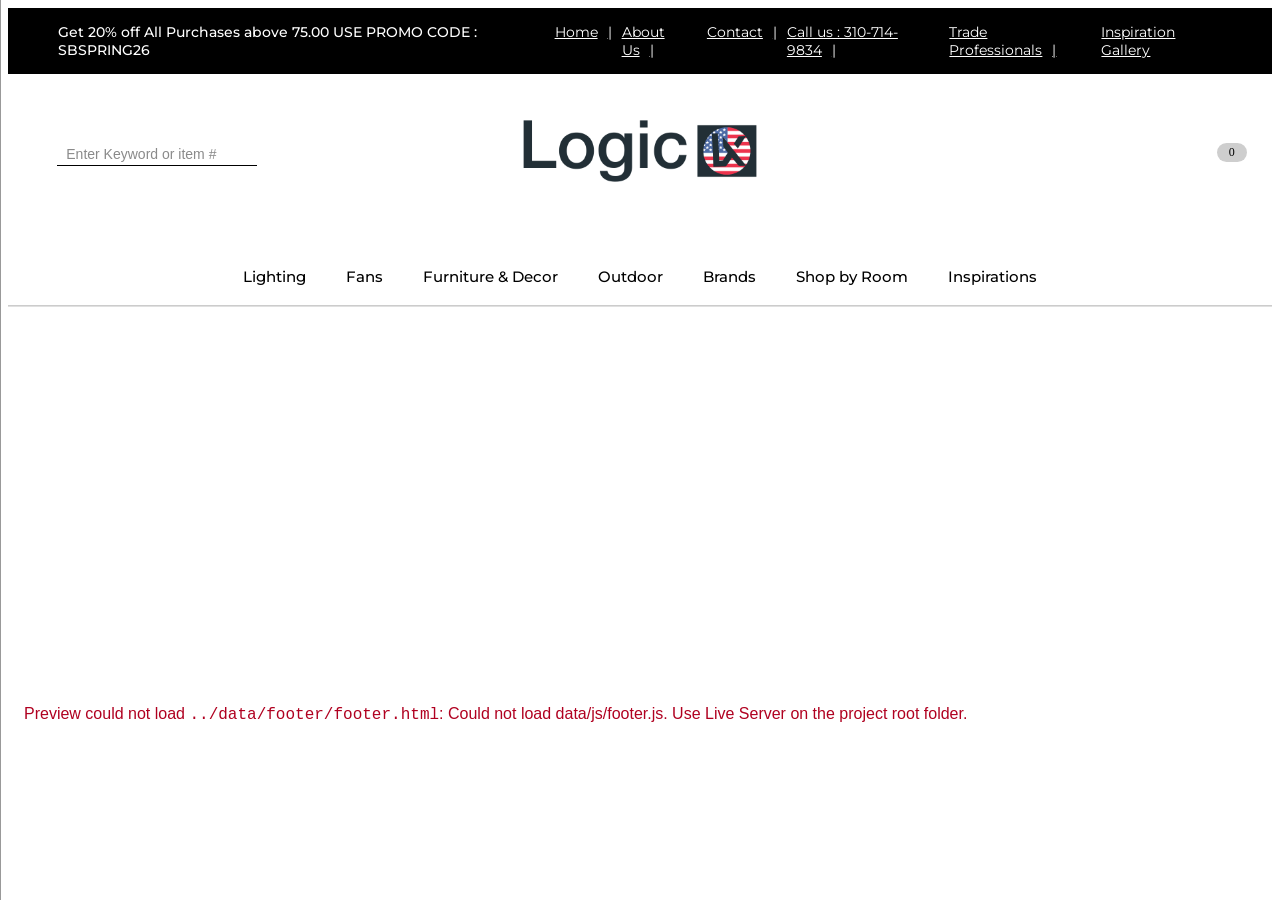
==== data/index.html @ e5c44828 "Initial backup of XOLogic work tool project. Includes header, footer, metadata partials, FTP assets," ====
<!DOCTYPE html>
<html lang="en" data-preview-base="../">
<head>
    <meta charset="UTF-8">
    <meta name="viewport" content="width=device-width, initial-scale=1.0">
    <title>Local Preview</title>
    <link rel="icon" href="../data/images/logicxo.png" type="image/png">
    <link rel="preconnect" href="https://fonts.googleapis.com">
    <link rel="preconnect" href="https://fonts.gstatic.com" crossorigin>
    <link href="https://fonts.googleapis.com/css2?family=Cormorant+Garamond:ital,wght@0,500;0,600;0,700;1,500&family=DM+Sans:ital,opsz,wght@0,9..40,400;0,9..40,500;0,9..40,600;0,9..40,700;1,9..40,400&display=swap" rel="stylesheet">
    <link rel="stylesheet" href="../data/css/styles.css">
    <link rel="stylesheet" href="../data/css/footer.css">
    <link rel="stylesheet" href="../data/css/sb-dropdown-menu.css">
</head>
<body>
    <div id="site-header" role="banner"></div>
    <main id="site-main" style="min-height:40vh;"></main>
    <div id="site-footer"></div>
    <script src="../data/js/preview.js"></script>
</body>
</html>
---- data/css/styles.css ----
@import url('https://fonts.googleapis.com/css2?family=Raleway:ital,wght@0,100..900;1,100..900&display=swap');
@import url('https://fonts.googleapis.com/css2?family=Montserrat:wght@300;400;500;600;700&display=swap');
:root {
	font-size: 16px;
	--banner-height: 49px;
}
/* login responsiveness page*/
@media only screen and (max-width: 950px) {
    #loginbodyWrapper {
        width: 100% !important;
    }
    #loginLoginSubLeft {
        max-width: 398px;
        margin-bottom: 20px;
    }
    #loginLoginSubRight {
        max-width: 348px;
        border-left: none !important;
    }
    #loginLoginSubRight, #loginLoginSubLeft {
        height: auto !important;
        float: none !important;
        width: 100% !important;
        padding: 0 0 0 2% !important;
        box-sizing: border-box !important;
    }
    .loginSubFormWrapper {
        width: 100% !important;
    }
    #loginSignInHeader {
       padding: 18px 15px !important; 
    }
}
/* end of login responsiveness page*/
mobile-return-button { position:relative; z-index:100; cursor:pointer; display:none; cursor:pointer; float:left; background:#fff; color:#000; width:30px; height:30px; font-weight:300; font-size:28px; line-height:28px; text-align:center; margin:-10px; }
mobile-return-button.active { display:block; }
mobile-header-text { display:block; position:relative; font-weight:700; text-align:center; }
mobile-close { position:relative; display:block; z-index:100; cursor:pointer; float:right; background:#fff; color:#000; width:30px; height:30px; font-weight:300; font-size:50px; line-height:28px; text-align:center; border-radius:50%; transform: rotate(45deg); margin:-10px; }


mobile-menu { position:fixed; font-family:'Open Sans', sans-serif !important; top:0px; left:0px; z-index:10002; color:#000; transition:all .5s ease; height:100vh; background:#fff; border-right:1px solid #999; font-weight:14px; }
mobile-menu[status="show"] { width:100%; max-width:500px; }
mobile-menu[status="hide"]{ width:0; max-width:0px; }
mobile-menu mobile-menu-box { display:block; float:right; padding:20px; overflow:hidden; overflow-y:auto; width: calc(100vw - 40px); max-width:470px; height: calc(100% - 40px); }
mobile-menu mobile-header { display:block; position:sticky; top:0px; left:0px; z-index:1000; padding:0px 5px 5px 5px; position:relative; height:35px; text-transform:uppercase; font-weight:700; font-size:14px; text-align:center; }

slider-box { position:relative; display:block; }
slider-group { position:relative; display:none; background:#fff; }
slider-group.active { display:block; }
slider-button { display:block; position:relative; padding:8px 10px; color:#000; cursor:pointer; font-size:14px; }
slider-button[data]::after { position:relative; content:"\f105"; font-family:FontAwesome; position:absolute; right:0; transform: translate(-5px,0px); color:#000; }

mobile-link { display:block; position:relative; padding:8px 10px; color:#000; cursor:pointer; font-size:14px; }
mobile-link[action="create wishlist"] { color:#3271c1; text-decoration:underline; }
mobile-sub-header { position:relative; display:block; font-weight:700; font-size:14px; padding-left:10px; }

social-media-icons { display:block; position:relative; text-align:center; }
social-media-icons i { height:28px; width:28px; color:#000; margin:0 5px; font-size:28px; vertical-align:top; }

mobile-menu-footer { display:block; position:relative; margin-top:10px; text-align:center; font-size:12px; padding-bottom:20px; }
mobile-menu divider { border-bottom:1px solid #000; }

tab-box[theme="Mobile Menu"] { padding-bottom:0; }
tab-box[theme="Mobile Menu"] tab-group[toggle] { border-color:transparent; }
tab-box[theme="Mobile Menu"] tab-group[toggle] > button { color:#999; font-weight:400; }
tab-box[theme="Mobile Menu"] tab-group[toggle] > button:hover { background:transparent; color:#000; }
tab-box[theme="Mobile Menu"] tab-group[toggle] button[active] { border:0; border-bottom:2px solid #000; color:#000; padding:0; height:34px; font-weight:700; font-size:14px; }
tab-box[theme="Mobile Menu"] tab-group[contents] { border-color:transparent; padding:0; }
tab-box[theme="Mobile Menu"] tab tab-label { color:#000; font-weight:400; }
tab-box[theme="Mobile Menu"] tab tab-label::before { float:right; content:'\2b'; font-family:FontAwesome; font-size:14px; width:20px; color:#000; }
tab-box[theme="Mobile Menu"] tab[active] tab-label::before { float:right; content:'\f068'; font-family:FontAwesome; font-size:14px; width:20px; color:#000; transform:translate(0,0); }
tab-box[theme="Mobile Menu"] tab { background:#fff; margin-top:0; border:0; border-radius:0; }
tab-box[theme="Mobile Menu"] tab[active] tab-label { background:transparent; }
tab-box[theme="Mobile Menu"] tab tab-content { padding:0 0 8px 8px; }
tab-box[theme="Mobile Menu"] tab tab-label:hover { background:#fff; }
tab-box[theme="Mobile Menu"] tab[active] tab-content { max-height:0; overflow:hidden; animation: openSlideDown 1s linear 0s 1 forwards; }

.opening { float:left; width:0%; animation: sliderOpen .25s linear 0s 1 forwards; overflow:hidden; }
.closing { float:right; width:100%; animation: sliderClose .25s linear 0s 1 forwards; overflow:hidden; }

slider-group.opening, slider-group.closing { float:right; }
slider-group.opening slider-button, slider-group.closing slider-button { width:460px; float:left; }

slider-group[data="menu"].opening, slider-group[data="menu"].closing { float:left; }
slider-group[data="menu"].opening slider-button, slider-group[data="menu"].closing slider-button { float:right; }

@keyframes sliderOpen {
    0% { width:0%; }
    100% { width:100%; }
}
@keyframes sliderClose {
    0% { width:100%; }
    100% { width:0%; }
}
@keyframes openSlideDown {
    0% { max-height:0px; }
    100% { max-height:3000px; }
}
.clearBoth {
	clear: both;
}
.displayGrid-WD {
	display: grid;
}
.displayFlex-WD {
	display: -webkit-box;
	display: -ms-flexbox;
	display: flex;
}
.flexWRAP-WD {
	-ms-flex-wrap:wrap;
    flex-wrap:wrap;
}
.spaceBetween-WD {
-webkit-box-pack:justify;
    -ms-flex-pack:justify;
        justify-content:space-between;
}
.flexEnd-WD {
	-webkit-box-pack:end;
	-ms-flex-pack:end;
	    justify-content:flex-end;
}
.centerJustify-WD {
-webkit-box-pack:center;
      -ms-flex-pack:center;
          justify-content:center
}
.alignBaseline-WD {
   -webkit-box-align:baseline;
       -ms-flex-align:baseline;
           align-items:baseline;
}
.alignCenter-WD {
	-webkit-box-align: center;
	    -ms-flex-align: center;
	        align-items: center;
}
.spaceEvenly-WD {
  -webkit-box-pack:space-evenly;
       -ms-flex-pack:space-evenly;
           justify-content:space-evenly;
}
.alignFlexEnd-WD {
	-webkit-box-align: end;
	    -ms-flex-align: end;
	        align-items: flex-end;
}
.centerWrap-WD,
main-content {
    margin: 0 auto;
	max-width: 1600px; /*website width*/
}
.iconSectionH-WD ul,
nav ul {
	list-style: none;
	padding: 0;
	margin: 0;
}
#cartLogo .cartCounter[count] {
	background-color: #000;
	color: #fff;
	display: block !important;
}
#cartLogo .cartCounter[count="0"],
#cartLogo .cartCounter {
	background-color: #cecece;
	color: #000;
	padding: 2px 12px;
	border-radius: 70px;	
}
.iconSectionH-WD ul{
	align-items: center;
}
li#cartLogo {
	display: flex;
	align-items: center;
	gap: 3px;
	font-size: 12px;
}
nav ul {
	border-bottom: 1px solid #ccc;
	padding-bottom: 10px;
}
.gap20 {
	gap: 20px;
}
.gap40 {
	gap: 20px;
}
.gap60 {
	gap: 60px;
}
.gap70 {
	gap: 70px;
}
.topBanner-WD {
	display: block;
	background-color: #000;
	padding: 15px 2%;
	box-sizing: border-box;
}
.topBanner-WD h1{
	color: #fff;
/*	text-align: center;*/
	font-size: 14px;
	margin: 0;
	padding: 0;
	font-weight: 500;
	font-family:'Montserrat';
}
.middleSection-WD {
	grid-template-columns: 1fr 1fr 1fr;
	grid-template-areas: "search logo icons";
	padding: 40px 0;
}
.mainLogo {
	text-align: center;
	grid-area: logo;
}
.iconSectionH-WD {
	grid-area: icons;
}
.iconSectionH-WD li{
	cursor: pointer;
}
.iconSectionH-WD i{
	font-size: 20px;
	color: #000;
}
nav ul li a {
	font-size: 16px;
	color: #000;
	font-family:'Montserrat';
}
.header.fixed .middleSection-WD {
	padding: 10px 0;
}
.header {
  background-color: #fff;
  width: 100%;
/*  top: -100px;*/
/*  transition: top 0.3s ease-in-out, transform 0.3s ease-in-out;*/
  box-sizing: border-box;
}
.header.atTop {
    top: var(--banner-height);
    transform: translateY(0);
    animation: none;
}
.header.fixed  {
	-webkit-animation: slide-down 400ms ease-out forwards;
    animation: slide-down 400ms ease-out forwards;
}
.header {
	position: fixed;
	top: 0;
	width: 100%;
    z-index: 10001;
    will-change: transform;
    transform: translateY(-100%);
    -webkit-animation: slide-up 400ms ease-out forwards;
    animation: slide-up 400ms ease-out forwards;
}
.header.staytop {
	top: 0 !important;
}
/*.fixed {
	position: fixed;
	top: 0;
	z-index: 1001;
	transform: translateY(-100%);
	transform: translateY(0);
}*/
@-webkit-keyframes slide-down {
    0% {
        transform: translateY(-100%)
    }
    100% {
        transform: translateY(0)
    }
}
@keyframes slide-down {
    0% {
        transform: translateY(-100%)
    }
    100% {
        transform: translateY(0)
    }
}
@-webkit-keyframes slide-up {
    0% {
        transform: translateY(0)
    }
    100% {
        transform: translateY(-100%)
    }
}
@keyframes slide-up {
    0% {
        transform: translateY(0)
    }
    100% {
        transform: translateY(-100%)
    }
}
.flexD-Column {
    flex-direction: column;
}
#searchbar input {
	border: 0;
	border-bottom: 1px solid #000;
	padding: 9px 9px 3px 9px;
	font-size: 14px;
	box-sizing: border-box;
	width: 200px;
}
#searchbar input::placeholder {
	color: #8A8A8A;
	font-family: "Open Sans", sans-serif;
}
#searchbar button {
	font-size: 16px;
	background-color: transparent;
	border: 0;
	padding: 10px;
}
#searchHolder {
	grid-area: search;
}
.hamburger {
	display: none;
	grid-area: hamburger;
}
.hamburger.active .top-bar {
	-moz-transform: rotate(45deg);
	-webkit-transform: rotate(45deg);
	-o-transform: rotate(45deg);
	-ms-transform: rotate(45deg);
	transform: rotate(45deg);
	top: 50%;
}
.hamburger.active .middle-bar {
	opacity: 0;
}
.hamburger.active .bottom-bar {
	-moz-transform: rotate(135deg);
	-webkit-transform: rotate(135deg);
	-o-transform: rotate(135deg);
	-ms-transform: rotate(135deg);
	transform: rotate(135deg);
	top: 50%;
}
.top-bar ,
.middle-bar, 
.bottom-bar {
	width: 22px;
	height: 2px;
	background-color: #000;
	position: absolute;
/*	right: 50%;*/
	transition-delay: 0.1s,0.2s;
	transition-duration: 0.1s,0.1s;
	transition-timing-function: ease-in-out;
	left: 0;
	border-radius: 5px;
}
.top-bar {
	top: calc(50% - 7px);
	transform-origin: 11px 1px;
}
.middle-bar {
	top: 50%;
}
.bottom-bar {
	top: calc(50% + 7px);
}
.desktopNav ul {
    list-style: none;
    padding: 0;
    margin: 0;
    display: flex;
    gap: 10px;
    font-size: 14px;
    font-family:'Montserrat';
}
.desktopNav ul li a {
	color: #fff;
}
.desktopNav ul li a:after {
    content: "|";
    padding-left: 10px;
}
.desktopNav ul li a.noSlash:after {
	content: "";
	padding-left: 0;
}
.dropBox-WD {
	position: absolute;
	z-index: -1;
	visibility: hidden;
	background-color: #fff;
	padding: 1rem;
    -webkit-box-shadow: 5px 5px 12px 0px rgba(0,0,0,0.1);
    -moz-box-shadow: 5px 5px 12px 0px rgba(0,0,0,0.1);
    box-shadow: 5px 5px 12px 0px rgba(0,0,0,0.1);
    max-height: 400px;
    overflow-y: auto;
}
.dropTab-WD:hover .dropBox-WD,
.dropTab-WD:focus .dropBox-WD {
	visibility: visible;
	z-index: 1001;
}
.dropBox-WD .dropName-WD {
	padding: .25rem;
	display: block;
	font-family:'Montserrat';
}
@media screen and (max-width: 1640px)  {
	.centerWrap-WD,
	main-content {
	    margin: 0 2%;
	}
}
@media only screen and (max-width: 1023px) {
	.hamburger {
		display: inline-block;
		cursor: pointer;
		padding: 20px;
	    position: relative;
		min-width: 44px;
		min-height: 44px;
		box-sizing: border-box;
	}
	#mapLogo,
	#heartLogo,
	#userLogo, 
	#searchHolder,
	.desktopNav,
	.sb-nav {
		display: none;
	}
	.bannerCont-WD {
		justify-content: center;
	}
	.topBanner-WD h1 {
		text-align: center;
		font-size: 12px;
		line-height: 1.4;
	}
	.middleSection-WD {
		grid-template-areas:"hamburger logo icons" 
							"search search search";
	}
	.mainLogo img {
		max-width: min(260px, 72vw);
		width: 100%;
		height: auto;
	}
	#searchHolder {
		display: block;
		margin-top: 1rem;
	}
	#searchbar {
	    background-color: #EFEFEF;
	    border-radius: 24px;
	    display: flex;
	    align-items: center;
	}
	#searchbar input {
		background-color: transparent;
		border-bottom: 0;
		width: 100%;
	    padding: 3px 9px 3px 9px;
	}
}
/*footer styles here — legacy footer only; LogicXO footer uses .site-footer in footer.css */
footer:not(.site-footer) {
	background-color: #EAEAEA;
	padding: 55px 0;
	font-family:'Montserrat';
}
.copyRight-WD {
	text-align: center;
	padding: 65px 0;
}
.footerCol i {
    font-size: 28px;
    color: #000;
}
.footerContainer-WD {
	grid-template-columns: 1fr 1fr 2fr;
	grid-template-areas:"a b d";
}
.footerCol h3 {
	margin-top: 0;
	font-size: 22px;
}
.footLine-WD {
	font-size: 16px;
	line-height: 22px;
}
.footerCol ul li {
	font-size: 16px;
	line-height: 32px;
}
.footerCol ul {
    list-style: none;
    margin: 0;
    padding: 0;
}
.locationsCol {
	grid-template-columns: 1fr 1fr;
}
.gap50 {
	gap: 50px;
}
.phoneNum-WD,
.address-WD,
.hours-WD {
	margin: 1rem 0;
}
.copyRight-WD {
	font-size: 14px;
}
.emailLink-WD {
	font-size: 14px;
	line-height: 32px;
}
.socialMediaIconsFooter {
	margin: 27px 0;
}
.footerContainer-WD a {
    color: #000;
}
.logoColumn-WD {
	grid-area: a;
}
.quickLinkCol-WD {
	grid-area: b;
	gap: 20px;
}
.locationsCol {
	grid-area: d;
}
.flexDirectionCol-WD {
	flex-direction: column;
}
@media screen and (max-width: 1200px)  {
	.logoFooter-WD {
		max-width: 205px;
		width: 100%;
	} 
	.footerCol.gap50,
	.socialMediaIconsFooter.gap40 {
		gap: 35px;
	}
}
@media screen and (max-width: 1024px)  {
	.logoFooter-WD {
		max-width: 180px;
	} 
	.footerCol.gap50,
	.socialMediaIconsFooter.gap40 {
		gap: 25px;
	}
	.footerCol h3 {
		font-size: 18px;
	}
}
@media screen and (max-width: 768px)  {
	.footerContainer-WD {
	    grid-template-columns: 1fr 1fr 1fr;
		grid-template-areas:"a a a" 
							"b d d";
	}
	.logoFooter-WD {
		max-width: 260px;
	}
	.logoColumn-WD {
		text-align: center;
	}
	.socialMediaIconsFooter {
	    justify-content: center;
	}
	.mainLogo svg {
		width: 100%;
		min-width: 210px;
	}
}
@media screen and (max-width: 500px)  {
	.footerContainer-WD,
	.footerCol {
	    display: block;
	    max-width: 260px;
	    margin: auto;
	}
	.footerColContain {
	    margin: 1rem 0;
	}
	.copyRight-WD {
		padding-bottom: 0;
	}
}
/* end of footer styles here*/
/* homepage styles here  */
.centerWrap1360-WD {
    max-width: 1360px;
    margin: auto;
    gap: 30px;
}
.featWrap-WD {
	grid-template-columns: 1fr 1fr 1fr 1fr;
}
.featCategory span {
	margin-left: 5px;
	font-size: 20px;
	color: #000;
}
.gemmaBG p {
	max-width: 433px;
	font-size: 18px;
	margin: 20px auto;
}
.gemmaBG {
	background-color: #e3dfd6;
	color: #000;
	text-align: center;
	height: 100%;
	width: 100%;
	padding: 2rem 1rem;
	box-sizing: border-box;
	font-family:'Montserrat';
}
.homePageBanner-WD {
	grid-template-columns: 1fr 1.25fr;
	grid-template-areas: "homeImgA homePGimg";
}
.heroImgA {
	align-items: center;
	grid-area: homeImgA;
}
.heroImgA img {
	width: 100%;

}
.homePGimg{
	grid-area: homePGimg;
}
.homePGimg img {
	width: 100%;
	height: 100%;
/*	max-width: 854px;*/
}
.chandBG {
  width: 100%;
  height: 100%;
  text-align: right;
}
.gemmaButton {
	color: #fff;
	text-align: center;
	padding: 0.75rem 1.5rem;
	background-color: #4A2913;
	border: 0;
	font-size: 16px;
	font-family:'Montserrat';
}

.sketch-WD:hover .animateHover,
.sketch-WD:focus .animateHover {
	width: 100px;
	transition: ease .2s width;
}
.marginAuto {
	margin: auto;
}
.inspireCat:hover, 
.inspireCat:focus {
	color: #000;
} 
.inspireCat:hover .animateHover,
.inspireCat:focus .animateHover,
.productName-WD:hover .animateHover,
.productName-WD:focus .animateHover,
.featCategory:hover .animateHover,
.featCategory:focus .animateHover {
	width: 100%;
	transition: ease .2s width;
}
.animateHover {
	background-color: #000;
	height: 1px;
	width: 0%;
	transition: ease .2s width;
}
nav {
	margin: 1rem 0 0.375rem;
}
.featuredCat-WD {
    padding-top: 0;
}
.featuredCat-WD h3 {
	display: inline-block;
	margin-right: 25px;
}
h3 {
	font-size: 24px;
	font-weight: 500;
}
.gemmaBG h2 {
	font-size: 40px;
	font-weight: 300;
	margin: 0 0 3rem 0;
}
.shopAll-WD {
	font-size: 16px;
	text-decoration: underline;
	color: #000;
}

.grayBox-WD p {
	font-size: 18px;
	line-height: 24px;
}
.grayBox-WD h2 {
	font-size: 40px;
	font-weight: 300;
}
.grayBox-WD {
	background-color: #E9E9E9;
	padding: 50px 50px 50px 80px;
	text-align: center;
	max-width: 1102px;
	right: 0;
	position: absolute;
	z-index: 1;
}
.grayBox-WD button {
	background-color: #B6B6B6;
	padding: .5rem 2rem;
	font-size: 16px;
	border: 0;
}
.aboutUsimg-WD {
	z-index: 2;
	position: absolute;
	left: 0;
	top: 55px;
}
.aboutUsimg-WD img{
	-webkit-box-shadow: 5px 5px 12px 0px rgba(0,0,0,0.25);
	-moz-box-shadow: 5px 5px 12px 0px rgba(0,0,0,0.25);
	box-shadow: 5px 5px 12px 0px rgba(0,0,0,0.25);
}
.aboutUsSection {
	position: relative;
	min-height: 341px;
	overflow-x: hidden;
}
.exploreImg {
	overflow: clip;
	position: relative; 
}
.exploreImg img {
	width: 100%;
}
.exploreSection {
	grid-template-columns: 1fr 1fr;
}

.textBox {
	position: absolute;
	z-index: 2;
	bottom: 40px;
	transition: bottom 1s ease;
	text-align: center;
	width: 100%;
	color: #fff;
}
.textBox h3 {
	font-size: 36px;
	font-weight: 500;
}
.textBox p {
	font-size: 18px;
	max-width: 460px;
	margin: 1rem auto;
}
.textBox button {
	font-size: 16px;
	border: 0;
	padding: 0.75rem 1.5rem;
	color: #fff;
}
button.colorGreen {
	background-color:#96A746;
	font-family:'Montserrat';
}
button.colorOrange {
	background-color:#B5633C;
	font-family:'Montserrat';
}
.sketch-WD {
	flex: 1;
	text-align: center;
}
.sketch-WD p {
	max-width: 310px;
	font-size: 16px;
	margin: .5em auto;
}
.sketch-WD h3 {
	margin: 0.5em 0 0.25em;
}
.prodName-WD {
    display: inline-block;
    font-size: 20px;
    margin-top: 12px;
    margin-bottom: 4px;
}
.prodPrice-WD {
	display: block;
	font-size: 14px;
}
.may-productImg-WD img{
	width: 100%;
}
.may-productImg-WD {
	overflow: hidden;
}
.mayLike-WD {
	overflow-x: auto;
	/* grid-template-columns: 1fr 1fr 1fr; */
}
a.productName-WD {
	flex: 1 0 33.333%;
	box-sizing: border-box;
}

.inspireCat img,
.exploreImg img,
.productName-WD .may-productImg-WD img {
	scale: 1;
	transition: 300ms ease-in-out scale;
}
.inspireCat:hover img,
.inspireCat:focus img,
.exploreImg:hover img,
.exploreImg:focus img,
.productName-WD:focus .may-productImg-WD img,
.productName-WD:hover .may-productImg-WD img {
	scale: 1.25;
	transition: 300ms ease-in-out scale;
}
.productName-WD:hover,
.productName-WD:focus,
.productName-WD {
	color: #000;
}
.inspImg img {
	max-width: 100%;
	max-height: 155px;
	display: block;
	margin: auto;
}
.inspireCat {
	display: block;
	color: #000;
}
.heroImgA {
	grid-template-columns: 1fr;
}
.inspImg {
    overflow: hidden;
    padding: 10px;
    display: flex;
    align-items: center;
    position: relative;
    aspect-ratio: 225/239;
    box-sizing: border-box;
}
.inspName {
    display: inline-block;
    font-size: 16px;
    line-height: 25px;
    height: 25px;
    overflow: hidden;
    position: relative;
    margin-top: 12px;
    margin-bottom: 8px;
}
span.inspName.overFlow-WD::after {
    content: '...';
    position: absolute;
    right: 0;
    top: 0;
    background: #fff;
    height: 25px;
    width: 30px;
    text-align: center;
    z-index: 1;
}
.inspName .animateHover {
	position: absolute;
	bottom: 0;
	z-index: 2;
}
.inspPrice {
	display: block;
	font-size: 14px;
}
.inspiredSide {
	grid-template-columns: 1fr 1fr 1fr 1fr;
}
.inspiredSection-WD {
	grid-template-columns: 1fr 2fr;
}
.padREM {
	padding: 1rem 0;
	font-family:'Montserrat';
}
.bgOverlay {
	background-color: rgb(102 102 102 / 10%);
/*		background-color: #F6F6F6;*/
	width: 100%;
	height: 100%;
	left: 0;
	top: 0;
	position: absolute;
	z-index: 1;
}
.sketch-WD img {
	width: 180px;
}
@media(prefers-reduced-motion: no-preference) and (min-width: 1024px) {
	.aboutUsSection.show .grayBox-WD,
	.aboutUsSection.show .aboutUsimg-WD {
		transform: translate(0px, 0px);
		opacity: 1;
		transition: transform 1s ease, opacity 1s ease;
	} 
	.aboutUsimg-WD {
		transform: translate(-500px, 0px);
		opacity: 0;
		transition: transform 1s ease, opacity 1s ease;
	}
	.grayBox-WD {
		transform: translate(500px, 0px);
		opacity: 0;
		transition: transform 1s ease, opacity 1s ease;
	}
	.textBox {
		bottom: 70%;
	}
	.exploreImg.show .textBox {
		bottom: 40px;
		transition: bottom 1s ease;
	}
}
@media only screen and (max-width: 1635px) {
	.aboutUsimg-WD {
		left: calc(50% - 195px);
		top: 0;
	}
	.grayBox-WD {
		max-width: none;
		right: auto;
		bottom: 0;
	}
	.aboutUsSection {
		min-height: 525px;
	}
}
@media only screen and (max-width: 1500px) {
	.inspiredSide.displayGrid-WD.gap40,
	.inspiredSection-WD.gap70 {
		gap: 20px;
	}
}
@media only screen and (max-width: 1300px) {
	.inspiredSide {
		grid-template-columns: 1fr 1fr 1fr;
	}
}
@media only screen and (max-width: 1080px) {
	.inspiredImg {
		text-align: center;
	}
	.inspiredImg img {
		width: 100%;
		max-width: 508px;
	}
	.inspiredSection-WD {
		grid-template-columns: 1fr;
	}
	.inspiredSide {
		grid-template-columns: 1fr 1fr 1fr 1fr;
	}
}
@media only screen and (max-width: 1023px) {
	.featWrap-WD {
		grid-template-columns: 1fr 1fr;
		gap: 20px;
	}
	.grayBox-WD h2 {
		font-weight: 400;
		font-size: 24px;
	}
	.grayBox-WD p {
		font-size: 16px;
	}
	a.featCategory {
		display: block;
		text-align: center;
		border: 1px solid #E8E8E8;
		padding: 30px 10px;
	}
	.featCategory span {
		display: block;
	}
	a.featCategory:focus,
	a.featCategory:hover {
		border: 1px solid transparent;
		transition: .2s all ease;
		box-shadow: 0 0 10px rgba(0, 0, 0, 0.1);
		-webkit-box-shadow: 0 0 10px rgba(0, 0, 0, 0.1);
		-moz-box-shadow: 0 0 10px rgba(0, 0, 0, 0.1);
	}
	.animateHover {
		display: none;
	}
	.sketch-WD h3 {
		font-size: 20px;
	}
	.sketch-WD p {
		font-size: 18px;
	}
	.homePageBanner-WD {
		grid-template-columns: 1fr;
		grid-template-areas: "homePGimg"
							 "homeImgA";
	}
	.homePGimg img {
		height: auto;
		max-width: 854px;
	}
	.homePGimg {
		text-align: center;
	}
	.chandBG {
		display: none;
	}
	.middleSection-WD {
		padding: 20px 0;
	}
	.homePageBanner-WD.padREM {
		padding-top: 0;
	}
	.aboutUsSection {
		min-height: 500px;
	}
}
@media only screen and (max-width: 768px) {
	a.productName-WD {
		flex: 1 0 100%;
	}
	.textBox h3 {
		font-size: 32px;
		font-weight: 400;
		margin-top: 0;
		margin-bottom: 1rem;
	}
	.textBox p {
		font-size: 16px;
		font-weight: 400;
		max-width: 94%;
	}
	.inspiredSide {
		grid-template-columns: 1fr 1fr 1fr;
	}
	.grayBox-WD,
	.aboutUsimg-WD {
		position: static;
	}
	.aboutUsimg-WD img{
		width: 100%;
		max-width: 417px;
		margin-bottom: 20px;
	}
	.aboutUsimg-WD {
		text-align: center;
		-webkit-box-shadow: 0px 0px;
		-moz-box-shadow: 0px 0px;
		box-shadow: 0px 0px;
	}
	.grayBox-WD {
		text-align: left;
		padding:22px 20px 35px 20px ;
	}
	.grayBox-WD button {
		display: block;
		margin: 1rem auto; min-width: ;
		min-width: 193px;
		color: #000;
	}
	.exploreSection {
		grid-template-columns: 1fr;
	}
	.mayLike-WD {
		grid-template-columns: 1fr;
	}
}
@media only screen and (max-width: 640px) {
	.inspiredSide {
		grid-template-columns: 1fr 1fr;
	}
}
@media (min-width: 768px) {
	.sketchSection-WD.show .sketch-WD {
		animation-name: sketchAnimation;
		animation-duration: 800ms;
		animation-fill-mode: forwards;
	}
	.sketch-WD {
		opacity: 1;
	}
	.sketch-WD:nth-of-type(2) {
		animation-delay: 500ms;
	}
	.sketch-WD:nth-of-type(3) {
		animation-delay: 900ms;
	}
	.sketch-WD:nth-of-type(4) {
		animation-delay: 1200ms;
	}
	@keyframes sketchAnimation {
	  from { 
	  	opacity: 0;
		transform: translateY(300px);
	  }
	  to { 
	  	opacity: 1;
		transform: translateY(0px);
	   }
	}
}
@media (max-width: 768px) {
	.sketchSection-WD {
        display: flex;
        flex-wrap: wrap;
        gap: 20px;
        justify-content: center;
        padding: 1rem;
        overflow: hidden;
        position: relative;
    }

    .sketch-WD {
        flex: 1 1 100%;
        text-align: center;
        opacity: 0;
        transition: opacity 0.5s ease-in-out;
    }

    .sketch-WD img {
        max-width: 100%;
        height: auto;
    }
    .sketch-WD.show {
        opacity: 1;
        display: block;
    }
    .sketch-WD {
        display: none;
    }

    .slideshow-enabled .sketch-WD {
        display: block;
    }
    .pagination-dots {
        display: flex;
        gap: 24px;
    }
    .dot {
        width: 28px;
        height: 28px;
        border-radius: 50%;
        background-color: #d9d9d9;
        cursor: pointer;
    }
    .dot.active {
        background-color: #a1a1a1;
    }
}
.fa-duotone.fa-spinner {
	font-size: 2rem;
	text-align: center;
}
:root {
  --movie-width: 500px;
  --movie-height: 850px;
  --arrow-width: 50px;
  --slider-py: 40px;
}
div#mayLikeSlider::-webkit-scrollbar {
    display: none;
}
div#mayLikeSlider {
	/* For Firefox */
    scrollbar-width: none;
	/* For Internet Explorer and Edge */
    -ms-overflow-style: none;
}
.container-WD {
    position: relative;
}
/*THE SLIDER CONTAINER*/
.slider-may {
  width: 100%;
  overflow-x: scroll;
  overflow-y: visible;
  white-space: nowrap;
  position: relative;
}
/* MOVIE ELEMENTS! */
.movie {
  width: var(--movie-width);
  height: var(--movie-height);
  display: inline-block;
  position: relative;
  color: #000;
  padding: 0 2px;
  font-size: 0.8rem;
  margin-right: 20px;
}

.movie:hover img {
  z-index: 2;
}
.movie img {
  object-fit: cover;
  height: 100%;
  width: 100%;
}
.description {
  position: absolute;
  z-index: 9999;
  width: var(--movie-width);
  margin-top: -10px;
  padding: 10px 0;
}
/* Make description visible when movie is hovered */
.description__buttons-container {
  display: flex;
  flex-direction: row;
  padding: 10px;
}
.description__text-container {
  overflow: hidden;
}
.description__button {
  display: flex;
  align-items: center;
  justify-content: center;
  width: 20px;
  height: 20px;
  border: 2px solid white;
  text-align: center;
  font-size: 8px;
  margin-right: 5px;
  border-radius: 100%;
}
.description__button:hover {
  border-color: grey;
  color: grey;
  cursor: pointer;
}
.description__button:nth-of-type(5) {
  margin-left: auto;
  margin-right: 0;
}
/*BUTTONS*/
.btn-nav i.fa-solid {
  font-size: 2.5rem;
}
.btn-nav {
  width: var(--arrow-width);
  height: var(--movie-height);
  border-radius: 5px;
  position: absolute;
  bottom: 0;
  background-color: transparent;
  outline: none;
  border: none;
  color: #000;
  top: 0;
  z-index: 5;
/*  visibility: hidden;*/
}
#moveLeft {
  left: -50px;
}
#moveRight {
  right: -50px;
}
.container-WD:hover .btn-nav {
  visibility: visible;
}
@media only screen and (max-width: 1700px) {
  #moveLeft {
    left: 0px;
  }
  #moveRight {
    right: 0px;
  }
  .movie:nth-of-type(1) {
    margin-left: var(--arrow-width);
  }
}
@media only screen and (max-width: 1000px) {
  .movie {
    margin-right: 10px;
  }
}
@media only screen and (max-width: 768px) {
	:root {
	  --movie-width: 300px;
	  --movie-height: 530px;
	}
	.btn-nav {
		display: none;
	}
	.movie:nth-of-type(1) {
	    margin-left: 0;
	}
}
.movie:nth-of-type(6) {
	margin-right: 0;
}
.prodName-WD.overFlow-WD::after {
    content: '...';
    position: absolute;
    right: 0;
    top: 23px;
    background: #fff;
    height: 27px;
    width: 30px;
    text-align: center;
    z-index: 1;
}
/* end of homepage styles */
#CustBlock1 {
    display: none !important;
}
#userLogo {
	position: relative;
}
#fullName-WD {
	left: 50%;
	transform: translateX(-50%);
	position: absolute;
	font-size: 13px;
	color: #000;
	display: block;
	padding-left: 0;
	line-height: normal;
	text-wrap:nowrap;
	margin-top: 3px;
}

#back-to-top-btn {
  display: none;
  position: fixed;
  bottom: 3px;
  right: 7px;
  background-color: #000;
  color: #fff;
  border: none;
  border-radius: 5px;
  padding: 10px 15px;
  cursor: pointer;
  font-size: 16px;
  opacity: 0;
  transition: opacity 0.3s ease; /* Smooth fade transition */
  z-index: -1;
}

#back-to-top-btn.ios {
	display: block;
}

#back-to-top-btn.visible {
  display: block;
  opacity: 1;
  z-index: 1001;
  transition: opacity 0.3s ease; /* Smooth fade transition */
}

#back-to-top-btn:hover {
  background-color: #666;
}
#back-to-top-btn i {
    width: 12px;
    height: 16px;
    font-size: 1rem;
}
@media only screen and (max-width: 600px) {
  #back-to-top-btn {
    bottom: 10px;
    right: 10px;
    font-size: 14px;
  }
}
/* Base toggle style (looks like your h3) */
.footerToggle-WD {
  width: 100%;
  display: flex;
  align-items: center;
  justify-content: space-between;
  gap: 8px;
  background: transparent;
  border: none;
  padding: 0;                 /* aligns with existing h3 spacing */
  margin: 0 0 8px 0;
  font: inherit;              /* inherit font from parent */
  font-weight: 600;           /* similar to <h3> */
  font-size: 1.1rem;          /* adjust to match your h3 */
  color: inherit;
  cursor: pointer;
}

/* Chevron indicator */
.footerToggle-WD .chevron {
  display: inline-block;
  width: 0.7em;
  height: 0.7em;
  border-right: 2px solid currentColor;
  border-bottom: 2px solid currentColor;
  transform: rotate(-45deg);
  transition: transform 0.2s ease;
}

/* Rotate when expanded */
.footerToggle-WD[aria-expanded="true"] .chevron {
  transform: rotate(45deg);
}

/* Desktop: always expanded + hide dropdown chevrons + disable pointer */
@media (min-width: 769px) {

  /* Toggles should look like normal headings on desktop */
  .footerToggle-WD {
    cursor: default;
  }

  /* Always show submenu lists on desktop */
  .footerColContain ul {
    display: block !important;
  }

  /* Always show location panels on desktop */
  .locationPanel-WD {
    display: block !important;
  }

  /* HIDE all chevrons on desktop */
  .footerToggle-WD .chevron {
    display: none !important;
  }
}

/* Mobile: collapsed by default; controlled via aria + inline JS fallback */
@media (max-width: 768px) {
  .footerColContain ul {
    display: none;
  }
  .footerToggle-WD[aria-expanded="true"] + ul {
    display: block;
  }
}
/* OPTIONAL: Make location toggles look like your h3s */
.locationToggle-WD {
  padding: 0;
  margin: 0 0 8px 0;
  text-align: left;
  line-height: 1.2;
}

/* Desktop: panels visible; Mobile: controlled via aria/JS */
@media (min-width: 769px) {
  .locationPanel-WD {
    display: block !important;
  }
}

@media (max-width: 768px) {
  .locationPanel-WD {
    display: none;
  }
  .locationToggle-WD[aria-expanded="true"] + .locationPanel-WD {
    display: block;
  }
}
/* ==========================================================
   MEGA MENU — BASE STRUCTURE
   ========================================================== */

.mega-nav {
    background: #ffffff;
    border-top: 1px solid #eee;
    width: 100%;
    position: relative;
    z-index: 1000;
}

.mega-nav-links {
    display: flex;
    align-items: center;
    justify-content: space-between;
    list-style: none;
    margin: 0;
    padding: 0 20px;
    height: 60px;
}

.mega-nav-links > li {
    position: relative;
}

.mega-nav-links > li > a {
    display: block;
    padding: 18px 16px;
    text-decoration: none;
    font-weight: 600;
    color: #333;
    font-size: 15px;
}

.mega-nav-links > li > a:hover {
    color: #000;
}


/* ==========================================================
   MEGA PANEL — THE DROPDOWN ITSELF
   ========================================================== */

.mega-menu {
    display: none;
    position: absolute;
    top: 100%;
    left: 0;
    background: #ffffff;
    width: 1000px; /* You can increase for full-width */
    padding: 30px;
    box-shadow: 0 12px 35px rgba(0,0,0,0.18);
    border-radius: 0 0 6px 6px;

    /* GRID: 3 columns + promo image */
    display: grid;
    grid-template-columns: repeat(3, 1fr) 300px;
    gap: 30px;

    opacity: 0;
    pointer-events: none;
    transition: opacity 0.18s ease-in-out;
}

.mega-parent:hover .mega-menu {
    display: grid;
    opacity: 1;
    pointer-events: auto;
}


/* ==========================================================
   MEGA MENU — COLUMNS
   ========================================================== */

.mega-column {
    display: flex;
    flex-direction: column;
}

.mega-column h3 {
    font-size: 16px;
    font-weight: 700;
    margin-bottom: 10px;
    color: #222;
}

.mega-column ul {
    list-style: none;
    padding: 0;
    margin: 0;
}

.mega-column ul li {
    margin-bottom: 6px;
}

.mega-column ul li a {
    text-decoration: none;
    color: #444;
    font-size: 15px;
    transition: color 0.15s ease;
}

.mega-column ul li a:hover {
    color: #000;
}


/* ==========================================================
   MEGA MENU — PROMO IMAGE BOX
   ========================================================== */

.mega-promo {
    text-align: center;
}

.mega-promo img {
    width: 100%;
    border-radius: 4px;
    margin-bottom: 12px;
}

.mega-promo h4 {
    font-size: 16px;
    font-weight: 700;
    margin-bottom: 12px;
}

.mega-promo a {
    display: inline-block;
    padding: 8px 16px;
    background: #111;
    color: #fff;
    text-decoration: none;
    font-size: 14px;
    border-radius: 4px;
}

.mega-promo a:hover {
    background: #000;
}


/* ==========================================================
   OPTIONAL — DROP SHADOW / HOVER EFFECTS
   ========================================================== */

.mega-parent:hover > a {
    color: #000;
}


/* ==========================================================
   RESPONSIVE SAFETY — DISABLE MEGA MENU ON MOBILE
   ========================================================== */

@media (max-width: 1024px) {
    .mega-menu {
        display: none !important;
    }
}

/* HERO IMAGE TEXT OVERLAY */
.hero-overlay-wrap {
    position: relative;
}


.hero-overlay-text {
    position: absolute;
    bottom: 24px;
    left: 50%;
    transform: translateX(-50%);
    
    color: #111;
    font-family: inherit;
    font-size: 22px;
    line-height: 1.25;
    font-weight: 500;
    letter-spacing: .02em;
    text-align: center;

    background: rgba(255, 255, 255, 0.65);
    padding: 12px 20px;
    max-width: 85%;
}

.hero-overlay-text span {
    display: block;
    font-size: 18px;
    font-weight: 400;
    margin-top: 4px;
}


/* Responsive adjustment */
@media (max-width: 768px) {
    .hero-overlay-text {
        font-size: 18px;
    }
    .hero-overlay-text span {
        font-size: 16px;
    }
}
``
---- data/css/footer.css ----
/**
 * LogicXO footer — all rules scoped under .site-footer
 * so global styles.css nav/footer rules cannot break layout.
 */

.site-footer {
    --xo-blue: #1a7bbd;
    --xo-blue-dark: #146294;
    --xo-logo-dark: #222f36;
    --xo-logo-dark-deep: #1a252b;
    --xo-silver: #aeb6c1;
    --font-display: 'Cormorant Garamond', Georgia, 'Times New Roman', serif;
    --font-body: 'DM Sans', -apple-system, BlinkMacSystemFont, 'Segoe UI', sans-serif;

    display: block;
    width: 100%;
    max-width: none;
    margin-top: 64px;
    box-sizing: border-box;
    background: linear-gradient(180deg, var(--xo-logo-dark) 0%, var(--xo-logo-dark-deep) 100%);
    color: #c7d2dd;
    border-top: 3px solid var(--xo-blue);
    overflow: visible;
}

.site-footer-inner {
    display: block;
    max-width: 1200px;
    width: 100%;
    margin: 0 auto;
    padding: 56px 24px 28px;
    box-sizing: border-box;
    overflow: visible;
}

/* Five direct children — proportional columns so newsletter is not clipped */
.site-footer .footer-grid {
    display: grid;
    grid-template-columns:
        minmax(0, 1.5fr)
        minmax(0, 1fr)
        minmax(0, 1fr)
        minmax(0, 1.15fr)
        minmax(0, 1.35fr);
    gap: 28px 20px;
    padding-bottom: 40px;
    border-bottom: 1px solid rgba(255, 255, 255, 0.1);
    width: 100%;
    box-sizing: border-box;
}

.site-footer .footer-brand,
.site-footer .footer-col,
.site-footer .footer-newsletter {
    min-width: 0;
    box-sizing: border-box;
}

.site-footer .footer-logo {
    display: inline-block;
    font-family: var(--font-display);
    font-size: 2rem;
    font-weight: 700;
    letter-spacing: 0.02em;
    color: #ffffff;
}

.site-footer .footer-tagline {
    margin: 12px 0 20px;
    font-family: var(--font-body);
    font-size: 0.9rem;
    line-height: 1.6;
    color: #9fb0bf;
    max-width: 300px;
}

.site-footer .footer-social {
    display: flex;
    gap: 12px;
}

.site-footer .footer-social-link {
    display: inline-flex;
    align-items: center;
    justify-content: center;
    width: 40px;
    height: 40px;
    border-radius: 50%;
    border: 1px solid rgba(255, 255, 255, 0.18);
    color: #c7d2dd;
    text-decoration: none;
    transition: background-color 0.2s ease, color 0.2s ease, border-color 0.2s ease, transform 0.2s ease;
}

.site-footer .footer-social-link svg,
.site-footer .footer-social-link i {
    width: 18px;
    height: 18px;
    font-size: 18px;
    line-height: 1;
}

.site-footer .footer-social-link:hover {
    background: var(--xo-blue);
    border-color: var(--xo-blue);
    color: #ffffff;
    transform: translateY(-2px);
}

.site-footer .footer-heading {
    margin: 0 0 18px;
    font-family: var(--font-body);
    font-size: 0.78rem;
    font-weight: 700;
    text-transform: uppercase;
    letter-spacing: 0.08em;
    color: #ffffff;
}

.site-footer nav.footer-col {
    display: block;
    margin: 0;
}

.site-footer .footer-links,
.site-footer .footer-contact-list {
    list-style: none;
    margin: 0;
    padding: 0;
    display: flex;
    flex-direction: column;
    gap: 11px;
}

.site-footer .footer-links a {
    color: #9fb0bf;
    font-family: var(--font-body);
    font-size: 0.9rem;
    text-decoration: none;
    transition: color 0.2s ease, padding-left 0.2s ease;
}

.site-footer .footer-links a:hover {
    color: #ffffff;
    padding-left: 4px;
}

.site-footer .footer-contact-list li {
    display: flex;
    align-items: flex-start;
    gap: 10px;
    font-family: var(--font-body);
    font-size: 0.9rem;
    line-height: 1.5;
    color: #9fb0bf;
}

.site-footer .footer-contact-list svg,
.site-footer .footer-contact-list i {
    width: 18px;
    height: 18px;
    flex-shrink: 0;
    margin-top: 2px;
    color: var(--xo-silver);
    font-size: 16px;
    line-height: 1.4;
    text-align: center;
}

.site-footer .footer-contact-list a {
    color: #9fb0bf;
    text-decoration: none;
}

.site-footer .footer-contact-list a:hover {
    color: #ffffff;
}

.site-footer .footer-newsletter-copy {
    margin: 0 0 16px;
    font-family: var(--font-body);
    font-size: 0.9rem;
    line-height: 1.6;
    color: #9fb0bf;
}

.site-footer .footer-newsletter-form {
    display: flex;
    gap: 8px;
    flex-wrap: wrap;
}

.site-footer .footer-newsletter-form input {
    flex: 1 1 140px;
    min-width: 0;
    padding: 11px 14px;
    border: 1px solid rgba(255, 255, 255, 0.2);
    border-radius: 8px;
    background: rgba(255, 255, 255, 0.06);
    color: #ffffff;
    font-family: var(--font-body);
    font-size: 0.9rem;
}

.site-footer .footer-newsletter-form input::placeholder {
    color: #7e8e9c;
}

.site-footer .footer-newsletter-form input:focus {
    outline: none;
    border-color: var(--xo-blue);
    background: rgba(255, 255, 255, 0.1);
}

.site-footer .footer-newsletter-form button {
    flex: 0 0 auto;
    padding: 11px 20px;
    border: none;
    border-radius: 8px;
    background: var(--xo-blue);
    color: #ffffff;
    font-family: var(--font-body);
    font-size: 0.9rem;
    font-weight: 600;
    cursor: pointer;
}

.site-footer .footer-newsletter-form button:hover {
    background: var(--xo-blue-dark);
}

.site-footer .footer-newsletter-msg {
    margin: 12px 0 0;
    font-family: var(--font-body);
    font-size: 0.85rem;
}

.site-footer .footer-newsletter-msg.is-success {
    color: #7fd1a8;
}

.site-footer .footer-newsletter-msg.is-error {
    color: #f0a3a3;
}

/* Copyright row — always below the grid */
.site-footer .footer-bottom {
    display: flex;
    flex-wrap: wrap;
    align-items: center;
    justify-content: space-between;
    gap: 16px;
    padding-top: 24px;
    width: 100%;
    box-sizing: border-box;
    overflow: visible;
}

.site-footer .footer-copy {
    margin: 0;
    font-family: var(--font-body);
    font-size: 0.82rem;
    color: #7e8e9c;
}

.site-footer .footer-legal {
    list-style: none;
    display: flex;
    flex-wrap: wrap;
    gap: 22px;
    margin: 0;
    padding: 0;
}

.site-footer .footer-legal a {
    color: #9fb0bf;
    font-family: var(--font-body);
    font-size: 0.82rem;
    text-decoration: none;
}

.site-footer .footer-legal a:hover {
    color: #ffffff;
}

.site-footer .footer-top-link {
    display: inline-flex;
    align-items: center;
    gap: 6px;
    padding: 0;
    border: none;
    background: none;
    color: #9fb0bf;
    font-family: var(--font-body);
    font-size: 0.82rem;
    font-weight: 600;
    cursor: pointer;
}

.site-footer .footer-top-link svg,
.site-footer .footer-top-link i {
    width: 15px;
    height: 15px;
    font-size: 14px;
    line-height: 1;
}

.site-footer .footer-top-link:hover {
    color: #ffffff;
}

.site-footer .visually-hidden {
    position: absolute;
    width: 1px;
    height: 1px;
    padding: 0;
    margin: -1px;
    overflow: hidden;
    clip: rect(0, 0, 0, 0);
    white-space: nowrap;
    border: 0;
}

@media (max-width: 768px) {
    .site-footer .footer-grid {
        grid-template-columns: repeat(2, minmax(0, 1fr));
    }

    .site-footer .footer-brand {
        grid-column: 1 / -1;
    }

    .site-footer .footer-newsletter {
        grid-column: 1 / -1;
    }
}

@media (max-width: 480px) {
    .site-footer-inner {
        padding: 40px 18px 24px;
    }

    .site-footer .footer-grid {
        grid-template-columns: 1fr;
    }

    .site-footer .footer-bottom {
        flex-direction: column;
        align-items: flex-start;
    }
}
---- data/css/sb-dropdown-menu.css ----
/* 1. NAV WRAPPER - Thinner "grass line" (border) */
.sb-nav {
  position: relative; 
  z-index: 50;
  background: #ffffff;
  border-bottom: 1px solid #e0e0e0; /* Thinner, lighter gray line */
}

.sb-menu {
  display: flex;
  margin: 0;
  padding: 0;
  font-family: sans-serif;
  justify-content: center;
}

.sb-menu > li {
  list-style: none;
}

.sb-menu > li > a {
  padding: 1.2rem 1.25rem;
  display: block;
  color: #000;
  text-decoration: none;
  font-weight: 500;
  font-size: 0.95rem;
}

.sb-menu > li > a:hover {
  color: #336699;
}

/* MEGA MENU */
.sb-mega-menu {
  position: absolute;
  top: 100%;
  left: 0;
  right: 0;
  margin: 0 auto;
  width: 100%;
  max-width: 1200px;
  background: #f5f5f5;
  display: flex;
  justify-content: flex-start; /* Aligned to start for consistent spacing */
  opacity: 0;
  visibility: hidden;
  transform: translateY(5px);
  transition: all 0.2s ease;
  pointer-events: none;
  padding: 2.5rem;
  box-shadow: 0 15px 35px rgba(0,0,0,0.1);
  z-index: 100;
}

.sb-menu > li:hover > .sb-mega-menu {
  opacity: 1;
  visibility: visible;
  transform: translateY(0);
  pointer-events: auto;
}

/* 2. REMOVED GRAY LINES: Standardized columns */
.sb-mega-menu .sb-col {
  padding: 0 1.5rem;
  flex: 0 1 auto;
  min-width: 180px;
  border: none; /* Ensures no lines under columns */
}

/* 3. TWO COLUMN SPLIT for long lists */
.sb-col-split {
  display: flex;
  gap: 2rem;
}

.sb-mega-menu .sb-col ul {
  margin: 0;
  padding: 0;
  list-style: none;
}

.sb-mega-menu .sb-col li {
  margin-bottom: 0.5rem;
}

.sb-mega-menu .sb-col a {
  color: #555;
  text-decoration: none;
  font-size: 0.85rem;
  display: inline-block;
}

.sb-mega-menu .sb-col a:hover {
  color: #336699;
}

.sb-mega-menu .sb-col strong {
  display: block;
  margin-bottom: 1rem;
  text-transform: uppercase;
  font-size: 0.75rem;
  letter-spacing: 0.05em;
  color: #000;
}

/* 4. IMAGE PLACEHOLDER (Now consistent on right) */
.sb-col-image {
  margin-left: auto; /* Pushes image to the far right */
}

.sb-col-image img {
  display: block;
  max-width: 100%;
  height: auto;
}

.sb-image-square {
  width: 220px;
  height: 220px;
  background-color: #e0e0e0;
  background-image: linear-gradient(45deg, #e0e0e0 25%, #e8e8e8 25%, #e8e8e8 50%, #e0e0e0 50%, #e0e0e0 75%, #e8e8e8 75%, #e8e8e8 100%);
  background-size: 20px 20px;
}

/* Desktop only — mobile uses hamburger menu in styles.css */
@media (max-width: 1023px) {
  .sb-nav {
    display: none !important;
  }
}
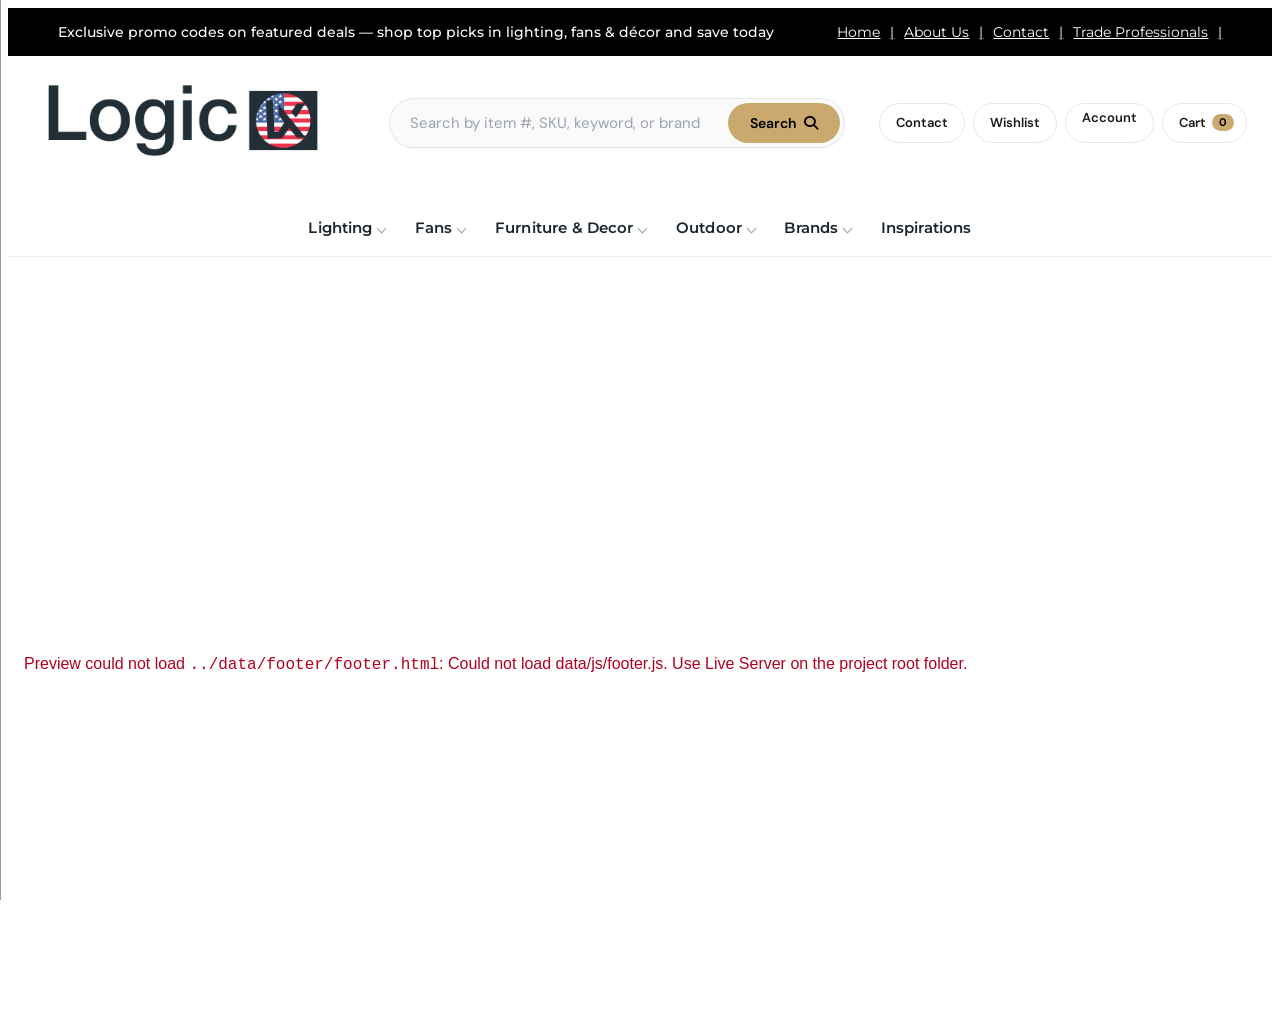
==== commit d6579072: "Refresh header, footer, and mega menu for LogicXO branding and UX. Apply gold-and-black styling, a s" ====
--- a/data/index.html
+++ b/data/index.html
@@ -8,6 +8,7 @@
     <link rel="preconnect" href="https://fonts.googleapis.com">
     <link rel="preconnect" href="https://fonts.gstatic.com" crossorigin>
     <link href="https://fonts.googleapis.com/css2?family=Cormorant+Garamond:ital,wght@0,500;0,600;0,700;1,500&family=DM+Sans:ital,opsz,wght@0,9..40,400;0,9..40,500;0,9..40,600;0,9..40,700;1,9..40,400&display=swap" rel="stylesheet">
+    <link rel="stylesheet" href="https://cdnjs.cloudflare.com/ajax/libs/font-awesome/6.5.1/css/all.min.css">
     <link rel="stylesheet" href="../data/css/styles.css">
     <link rel="stylesheet" href="../data/css/footer.css">
     <link rel="stylesheet" href="../data/css/sb-dropdown-menu.css">
--- a/data/css/styles.css
+++ b/data/css/styles.css
@@ -54,8 +54,9 @@
 mobile-link[action="create wishlist"] { color:#3271c1; text-decoration:underline; }
 mobile-sub-header { position:relative; display:block; font-weight:700; font-size:14px; padding-left:10px; }
 
-social-media-icons { display:block; position:relative; text-align:center; }
-social-media-icons i { height:28px; width:28px; color:#000; margin:0 5px; font-size:28px; vertical-align:top; }
+social-media-icons { display:flex; flex-wrap:wrap; justify-content:center; gap:12px; position:relative; text-align:center; padding:8px 0; }
+social-media-icons a { display:inline-flex; align-items:center; justify-content:center; width:44px; height:44px; color:#000; text-decoration:none; }
+social-media-icons i { font-size:26px; line-height:1; color:#000; }
 
 mobile-menu-footer { display:block; position:relative; margin-top:10px; text-align:center; font-size:12px; padding-bottom:20px; }
 mobile-menu divider { border-bottom:1px solid #000; }
@@ -152,15 +153,15 @@
 	max-width: 1600px; /*website width*/
 }
 .iconSectionH-WD ul,
-nav ul {
+.sb-nav ul {
 	list-style: none;
 	padding: 0;
 	margin: 0;
 }
 #cartLogo .cartCounter[count] {
-	background-color: #000;
-	color: #fff;
-	display: block !important;
+	display: inline-flex !important;
+	align-items: center;
+	justify-content: center;
 }
 #cartLogo .cartCounter[count="0"],
 #cartLogo .cartCounter {
@@ -170,17 +171,16 @@
 	border-radius: 70px;	
 }
 .iconSectionH-WD ul{
-	align-items: center;
+	align-items: flex-start;
 }
 li#cartLogo {
 	display: flex;
 	align-items: center;
-	gap: 3px;
-	font-size: 12px;
-}
-nav ul {
-	border-bottom: 1px solid #ccc;
-	padding-bottom: 10px;
+	justify-content: center;
+}
+.sb-nav .sb-menu {
+	border-bottom: none;
+	padding-bottom: 0;
 }
 .gap20 {
 	gap: 20px;
@@ -210,23 +210,170 @@
 	font-family:'Montserrat';
 }
 .middleSection-WD {
-	grid-template-columns: 1fr 1fr 1fr;
-	grid-template-areas: "search logo icons";
-	padding: 40px 0;
-}
+	display: grid;
+	grid-template-columns: minmax(160px, 320px) minmax(0, 1fr) auto;
+	grid-template-areas: "logo search utilities";
+	align-items: center;
+	gap: 20px 36px;
+	padding: 22px 0 20px;
+}
+
+.header-main {
+	--header-gold: #c9a96e;
+	--header-gold-dark: #a8854a;
+	--header-ink: #1a1a1a;
+	--header-muted: #6b7280;
+	--header-border: #e5e7eb;
+}
+
 .mainLogo {
-	text-align: center;
 	grid-area: logo;
-}
-.iconSectionH-WD {
-	grid-area: icons;
+	text-align: left;
+	justify-self: start;
+}
+
+.header-logo-link {
+	display: inline-block;
+	text-decoration: none;
+}
+
+.header-logo-text {
+	display: block;
+	font-family: 'Cormorant Garamond', Georgia, 'Times New Roman', serif;
+	font-size: 2rem;
+	font-weight: 700;
+	letter-spacing: 0.03em;
+	color: var(--header-gold, #c9a96e);
+	line-height: 1;
+	white-space: nowrap;
+}
+
+.header-logo-img {
+	display: block;
+	width: 300px;
+	max-width: 100%;
+	height: auto;
+}
+
+.header-search,
+#searchHolder {
+	grid-area: search;
+	width: 100%;
+	max-width: 640px;
+	justify-self: center;
+	min-width: 0;
+}
+
+.header-utilities {
+	grid-area: utilities;
+	justify-self: end;
+}
+
+.header-action-btns {
+	display: flex;
+	flex-wrap: wrap;
+	align-items: center;
+	justify-content: flex-end;
+	gap: 8px;
+	list-style: none;
+	margin: 0;
+	padding: 0;
+}
+
+.header-action-btn {
+	display: inline-flex;
+	align-items: center;
+	justify-content: center;
+	gap: 6px;
+	min-height: 40px;
+	padding: 0 16px;
+	border: 1px solid var(--header-border, #e5e7eb);
+	border-radius: 999px;
+	background: #ffffff;
+	color: var(--header-ink, #1a1a1a);
+	font-family: 'DM Sans', 'Montserrat', sans-serif;
+	font-size: 0.8125rem;
+	font-weight: 600;
+	line-height: 1.2;
+	text-decoration: none;
+	cursor: pointer;
+	transition: border-color 0.2s ease, color 0.2s ease, background-color 0.2s ease, box-shadow 0.2s ease;
+	box-sizing: border-box;
+}
+
+.header-action-btn:hover,
+.header-action-btn:focus-visible {
+	border-color: var(--header-gold, #c9a96e);
+	color: var(--header-gold-dark, #a8854a);
+	background: rgba(201, 169, 110, 0.1);
+	outline: none;
+}
+
+#userLogo .header-action-btn {
+	flex-direction: column;
+	padding-top: 6px;
+	padding-bottom: 6px;
+	min-height: 40px;
+}
+
+#cartLogo {
+	cursor: pointer;
+}
+
+#cartLogo .header-action-btn--cart {
+	padding-right: 12px;
+}
+
+#cartLogo .cartCounter {
+	font-size: 0.6875rem;
+	font-weight: 700;
+	line-height: 1;
+	padding: 3px 7px;
+	border-radius: 999px;
+	background: var(--header-gold, #c9a96e);
+	color: #000000;
+}
+
+#cartLogo .cartCounter[count="0"],
+#cartLogo .cartCounter:empty {
+	background: #e5e7eb;
+	color: #6b7280;
 }
 .iconSectionH-WD li{
 	cursor: pointer;
 }
 .iconSectionH-WD i{
 	font-size: 20px;
-	color: #000;
+	color: var(--header-ink, #1a1a1a);
+	width: 1.25em;
+	text-align: center;
+	line-height: 1;
+	transition: color 0.2s ease;
+}
+
+.iconSectionH-WD a:hover i,
+.iconSectionH-WD a:focus-visible i {
+	color: var(--header-gold-dark, #a8854a);
+}
+.iconSectionH-WD i.fa-regular {
+	font-weight: 400;
+}
+.iconSectionH-WD a {
+	display: inline-flex;
+	align-items: center;
+	justify-content: center;
+	min-width: 44px;
+	min-height: 44px;
+	text-decoration: none;
+	color: inherit;
+}
+#userLogo a {
+	flex-direction: column;
+	align-items: center;
+	justify-content: flex-start;
+	min-height: 44px;
+	padding-bottom: 0;
+	gap: 3px;
 }
 nav ul li a {
 	font-size: 16px;
@@ -234,7 +381,11 @@
 	font-family:'Montserrat';
 }
 .header.fixed .middleSection-WD {
-	padding: 10px 0;
+	padding: 10px 0 12px;
+}
+
+.header.fixed .header-logo-img {
+	width: 240px;
 }
 .header {
   background-color: #fff;
@@ -307,26 +458,96 @@
 .flexD-Column {
     flex-direction: column;
 }
+#searchbar.enhanced-search {
+	display: flex;
+	align-items: stretch;
+	width: 100%;
+	min-height: 48px;
+	border: 1px solid var(--header-border, #e5e7eb);
+	border-radius: 999px;
+	background: #fafafa;
+	overflow: hidden;
+	box-shadow: 0 1px 2px rgba(0, 0, 0, 0.04);
+	transition: border-color 0.2s ease, box-shadow 0.2s ease, background-color 0.2s ease;
+}
+
+#searchbar.enhanced-search:focus-within {
+	border-color: var(--header-gold, #c9a96e);
+	background: #ffffff;
+	box-shadow: 0 0 0 3px rgba(201, 169, 110, 0.18);
+}
+
 #searchbar input {
+	flex: 1 1 auto;
+	min-width: 0;
 	border: 0;
-	border-bottom: 1px solid #000;
-	padding: 9px 9px 3px 9px;
-	font-size: 14px;
+	background: transparent;
+	padding: 12px 8px 12px 20px;
+	font-size: 0.9375rem;
+	font-family: 'DM Sans', 'Montserrat', sans-serif;
+	color: var(--header-ink, #1a1a1a);
 	box-sizing: border-box;
-	width: 200px;
-}
+	width: 100%;
+}
+
 #searchbar input::placeholder {
-	color: #8A8A8A;
-	font-family: "Open Sans", sans-serif;
-}
+	color: #9ca3af;
+	font-family: 'DM Sans', 'Montserrat', sans-serif;
+}
+
+#searchbar input:focus {
+	outline: none;
+}
+
 #searchbar button {
-	font-size: 16px;
-	background-color: transparent;
+	display: inline-flex;
+	align-items: center;
+	justify-content: center;
+	gap: 8px;
+	flex: 0 0 auto;
+	margin: 4px;
+	padding: 0 22px;
+	min-height: 40px;
 	border: 0;
-	padding: 10px;
-}
+	border-radius: 999px;
+	background: var(--header-gold, #c9a96e);
+	color: #000000;
+	font-family: 'DM Sans', 'Montserrat', sans-serif;
+	font-size: 0.875rem;
+	font-weight: 600;
+	cursor: pointer;
+	transition: background-color 0.2s ease, color 0.2s ease;
+}
+
+#searchbar button:hover,
+#searchbar button:focus-visible {
+	background: var(--header-gold-dark, #a8854a);
+	color: #ffffff;
+	outline: none;
+}
+
+#searchbar button i {
+	font-size: 0.875rem;
+}
+
+.header-search-btn-text {
+	line-height: 1;
+}
+
 #searchHolder {
 	grid-area: search;
+}
+
+.visually-hidden {
+	position: absolute;
+	width: 1px;
+	height: 1px;
+	padding: 0;
+	margin: -1px;
+	overflow: hidden;
+	clip: rect(0, 0, 0, 0);
+	white-space: nowrap;
+	border: 0;
 }
 .hamburger {
 	display: none;
@@ -433,10 +654,47 @@
 		min-height: 44px;
 		box-sizing: border-box;
 	}
-	#mapLogo,
-	#heartLogo,
-	#userLogo, 
-	#searchHolder,
+	.header-action-item--hide-mobile {
+		display: none;
+	}
+	.middleSection-WD {
+		grid-template-columns: auto 1fr auto;
+		grid-template-areas:
+			"hamburger logo utilities"
+			"search search search";
+		gap: 12px 16px;
+		padding: 16px 0 18px;
+	}
+	.mainLogo {
+		justify-self: center;
+		text-align: center;
+	}
+	.header-logo-img {
+		width: min(280px, 62vw);
+	}
+	.header-search,
+	#searchHolder {
+		display: block;
+		max-width: none;
+		margin-top: 4px;
+	}
+	#searchbar.enhanced-search {
+		min-height: 46px;
+	}
+	#searchbar input {
+		padding: 10px 12px 10px 18px;
+		font-size: 1rem;
+	}
+	#searchbar button {
+		padding: 0 16px;
+		min-width: 46px;
+	}
+	.header-search-btn-text {
+		display: none;
+	}
+	.header-action-btns {
+		gap: 6px;
+	}
 	.desktopNav,
 	.sb-nav {
 		display: none;
@@ -449,30 +707,8 @@
 		font-size: 12px;
 		line-height: 1.4;
 	}
-	.middleSection-WD {
-		grid-template-areas:"hamburger logo icons" 
-							"search search search";
-	}
-	.mainLogo img {
-		max-width: min(260px, 72vw);
-		width: 100%;
-		height: auto;
-	}
-	#searchHolder {
-		display: block;
-		margin-top: 1rem;
-	}
-	#searchbar {
-	    background-color: #EFEFEF;
-	    border-radius: 24px;
-	    display: flex;
-	    align-items: center;
-	}
-	#searchbar input {
-		background-color: transparent;
-		border-bottom: 0;
-		width: 100%;
-	    padding: 3px 9px 3px 9px;
+	.hamburger {
+		grid-area: hamburger;
 	}
 }
 /*footer styles here — legacy footer only; LogicXO footer uses .site-footer in footer.css */
@@ -1356,18 +1592,23 @@
 }
 #userLogo {
 	position: relative;
+	align-self: center;
 }
 #fullName-WD {
-	left: 50%;
-	transform: translateX(-50%);
-	position: absolute;
-	font-size: 13px;
-	color: #000;
+	position: static;
+	transform: none;
+	font-size: 10px;
+	color: #555;
 	display: block;
-	padding-left: 0;
-	line-height: normal;
-	text-wrap:nowrap;
-	margin-top: 3px;
+	line-height: 1.2;
+	text-align: center;
+	max-width: 72px;
+	overflow: hidden;
+	text-overflow: ellipsis;
+	white-space: nowrap;
+}
+#fullName-WD:empty {
+	display: none;
 }
 
 #back-to-top-btn {
--- a/data/css/footer.css
+++ b/data/css/footer.css
@@ -4,10 +4,10 @@
  */
 
 .site-footer {
-    --xo-blue: #1a7bbd;
-    --xo-blue-dark: #146294;
-    --xo-logo-dark: #222f36;
-    --xo-logo-dark-deep: #1a252b;
+    --xo-gold-light: #e8dcc4;
+    --xo-gold: #c9a96e;
+    --xo-gold-dark: #a8854a;
+    --xo-gold-deep: #8a6f3e;
     --xo-silver: #aeb6c1;
     --font-display: 'Cormorant Garamond', Georgia, 'Times New Roman', serif;
     --font-body: 'DM Sans', -apple-system, BlinkMacSystemFont, 'Segoe UI', sans-serif;
@@ -17,9 +17,9 @@
     max-width: none;
     margin-top: 64px;
     box-sizing: border-box;
-    background: linear-gradient(180deg, var(--xo-logo-dark) 0%, var(--xo-logo-dark-deep) 100%);
+    background: #000000;
     color: #c7d2dd;
-    border-top: 3px solid var(--xo-blue);
+    border-top: 3px solid var(--xo-gold);
     overflow: visible;
 }
 
@@ -44,7 +44,6 @@
         minmax(0, 1.35fr);
     gap: 28px 20px;
     padding-bottom: 40px;
-    border-bottom: 1px solid rgba(255, 255, 255, 0.1);
     width: 100%;
     box-sizing: border-box;
 }
@@ -62,7 +61,7 @@
     font-size: 2rem;
     font-weight: 700;
     letter-spacing: 0.02em;
-    color: #ffffff;
+    color: var(--xo-gold);
 }
 
 .site-footer .footer-tagline {
@@ -101,9 +100,9 @@
 }
 
 .site-footer .footer-social-link:hover {
-    background: var(--xo-blue);
-    border-color: var(--xo-blue);
-    color: #ffffff;
+    background: var(--xo-gold);
+    border-color: var(--xo-gold);
+    color: #000000;
     transform: translateY(-2px);
 }
 
@@ -114,12 +113,21 @@
     font-weight: 700;
     text-transform: uppercase;
     letter-spacing: 0.08em;
-    color: #ffffff;
+    color: var(--xo-gold);
 }
 
 .site-footer nav.footer-col {
     display: block;
     margin: 0;
+    border: none;
+}
+
+.site-footer nav ul,
+.site-footer .footer-links,
+.site-footer .footer-contact-list {
+    border: none;
+    border-bottom: none;
+    padding-bottom: 0;
 }
 
 .site-footer .footer-links,
@@ -141,7 +149,7 @@
 }
 
 .site-footer .footer-links a:hover {
-    color: #ffffff;
+    color: var(--xo-gold-light);
     padding-left: 4px;
 }
 
@@ -161,7 +169,7 @@
     height: 18px;
     flex-shrink: 0;
     margin-top: 2px;
-    color: var(--xo-silver);
+    color: var(--xo-gold);
     font-size: 16px;
     line-height: 1.4;
     text-align: center;
@@ -173,7 +181,7 @@
 }
 
 .site-footer .footer-contact-list a:hover {
-    color: #ffffff;
+    color: var(--xo-gold-light);
 }
 
 .site-footer .footer-newsletter-copy {
@@ -208,7 +216,7 @@
 
 .site-footer .footer-newsletter-form input:focus {
     outline: none;
-    border-color: var(--xo-blue);
+    border-color: var(--xo-gold);
     background: rgba(255, 255, 255, 0.1);
 }
 
@@ -217,16 +225,18 @@
     padding: 11px 20px;
     border: none;
     border-radius: 8px;
-    background: var(--xo-blue);
-    color: #ffffff;
+    background: var(--xo-gold);
+    color: #000000;
     font-family: var(--font-body);
     font-size: 0.9rem;
     font-weight: 600;
     cursor: pointer;
+    transition: background-color 0.2s ease, color 0.2s ease;
 }
 
 .site-footer .footer-newsletter-form button:hover {
-    background: var(--xo-blue-dark);
+    background: var(--xo-gold-dark);
+    color: #ffffff;
 }
 
 .site-footer .footer-newsletter-msg {
@@ -250,7 +260,9 @@
     align-items: center;
     justify-content: space-between;
     gap: 16px;
-    padding-top: 24px;
+    padding-top: 28px;
+    margin-top: 8px;
+    border-top: 1px solid rgba(201, 169, 110, 0.22);
     width: 100%;
     box-sizing: border-box;
     overflow: visible;
@@ -280,7 +292,7 @@
 }
 
 .site-footer .footer-legal a:hover {
-    color: #ffffff;
+    color: var(--xo-gold-light);
 }
 
 .site-footer .footer-top-link {
@@ -306,7 +318,7 @@
 }
 
 .site-footer .footer-top-link:hover {
-    color: #ffffff;
+    color: var(--xo-gold-light);
 }
 
 .site-footer .visually-hidden {
--- a/data/css/sb-dropdown-menu.css
+++ b/data/css/sb-dropdown-menu.css
@@ -1,17 +1,34 @@
-/* 1. NAV WRAPPER - Thinner "grass line" (border) */
+/* LogicXO mega menu — brand-aligned, readable, modern */
+
 .sb-nav {
-  position: relative; 
+  --xo-gold-light: #e8dcc4;
+  --xo-gold: #c9a96e;
+  --xo-gold-dark: #a8854a;
+  --xo-gold-deep: #8a6f3e;
+  --xo-ink: #1a252b;
+  --xo-muted: #5a6570;
+  --xo-border: #e8edf2;
+  --xo-panel: #ffffff;
+  --xo-panel-soft: #faf7f2;
+  --font-display: 'Cormorant Garamond', Georgia, 'Times New Roman', serif;
+  --font-body: 'DM Sans', -apple-system, BlinkMacSystemFont, 'Segoe UI', sans-serif;
+
+  position: relative;
   z-index: 50;
   background: #ffffff;
-  border-bottom: 1px solid #e0e0e0; /* Thinner, lighter gray line */
+  border-bottom: 1px solid var(--xo-border);
 }
 
 .sb-menu {
   display: flex;
+  flex-wrap: wrap;
+  justify-content: center;
+  align-items: stretch;
   margin: 0;
   padding: 0;
-  font-family: sans-serif;
-  justify-content: center;
+  list-style: none;
+  font-family: var(--font-body);
+  border: none;
 }
 
 .sb-menu > li {
@@ -19,59 +36,144 @@
 }
 
 .sb-menu > li > a {
-  padding: 1.2rem 1.25rem;
+  position: relative;
   display: block;
-  color: #000;
+  padding: 1rem 1.35rem 1.15rem;
+  color: var(--xo-ink);
   text-decoration: none;
-  font-weight: 500;
-  font-size: 0.95rem;
-}
-
-.sb-menu > li > a:hover {
-  color: #336699;
-}
-
-/* MEGA MENU */
+  font-weight: 600;
+  font-size: 1rem;
+  letter-spacing: 0.01em;
+  line-height: 1.2;
+  transition: color 0.2s ease;
+}
+
+.sb-menu > li > a::after {
+  content: '';
+  position: absolute;
+  left: 1.1rem;
+  right: 1.1rem;
+  bottom: 0;
+  height: 3px;
+  border-radius: 3px 3px 0 0;
+  background: var(--xo-gold);
+  transform: scaleX(0);
+  transform-origin: center;
+  transition: transform 0.25s cubic-bezier(0.4, 0, 0.2, 1);
+}
+
+.sb-menu > li:hover > a,
+.sb-menu > li:focus-within > a {
+  color: var(--xo-gold-dark);
+}
+
+.sb-menu > li:hover > a::after,
+.sb-menu > li:focus-within > a::after {
+  transform: scaleX(1);
+}
+
+/* Subtle chevron on items with a panel */
+.sb-menu > li:has(.sb-mega-menu) > a {
+  padding-right: 1.65rem;
+}
+
+.sb-menu > li:has(.sb-mega-menu) > a::before {
+  content: '';
+  position: absolute;
+  top: 50%;
+  right: 0.85rem;
+  width: 6px;
+  height: 6px;
+  margin-top: -4px;
+  border-right: 1.5px solid currentColor;
+  border-bottom: 1.5px solid currentColor;
+  transform: rotate(45deg);
+  opacity: 0.45;
+  transition: opacity 0.2s ease, transform 0.2s ease;
+}
+
+.sb-menu > li:hover:has(.sb-mega-menu) > a::before {
+  opacity: 0.85;
+  transform: rotate(45deg) translateY(1px);
+}
+
+/* ── Mega panel ── */
 .sb-mega-menu {
   position: absolute;
   top: 100%;
-  left: 0;
-  right: 0;
-  margin: 0 auto;
-  width: 100%;
-  max-width: 1200px;
-  background: #f5f5f5;
+  left: 50%;
+  transform: translateX(-50%) translateY(8px);
+  width: min(1200px, calc(100vw - 48px));
+  margin: 0 0 16px;
+  padding: 2.25rem 2.5rem 3.25rem;
+  box-sizing: border-box;
   display: flex;
-  justify-content: flex-start; /* Aligned to start for consistent spacing */
+  flex-wrap: wrap;
+  justify-content: flex-start;
+  align-items: flex-start;
+  gap: 0.5rem 0;
+  background: var(--xo-panel);
+  border: 1px solid var(--xo-border);
+  border-top: 3px solid var(--xo-gold);
+  border-radius: 0 0 14px 14px;
+  box-shadow:
+    0 4px 6px rgba(26, 37, 43, 0.04),
+    0 20px 48px rgba(26, 37, 43, 0.12);
   opacity: 0;
   visibility: hidden;
-  transform: translateY(5px);
-  transition: all 0.2s ease;
   pointer-events: none;
-  padding: 2.5rem;
-  box-shadow: 0 15px 35px rgba(0,0,0,0.1);
+  transition:
+    opacity 0.22s ease,
+    visibility 0.22s ease,
+    transform 0.28s cubic-bezier(0.4, 0, 0.2, 1);
   z-index: 100;
 }
 
-.sb-menu > li:hover > .sb-mega-menu {
+.sb-menu > li:hover > .sb-mega-menu,
+.sb-menu > li:focus-within > .sb-mega-menu {
   opacity: 1;
   visibility: visible;
-  transform: translateY(0);
+  transform: translateX(-50%) translateY(0);
   pointer-events: auto;
 }
 
-/* 2. REMOVED GRAY LINES: Standardized columns */
+/* Keep link columns + promo CTA on one row */
+.sb-mega-menu:has(.sb-promo-card) {
+  flex-wrap: nowrap;
+  align-items: stretch;
+}
+
+.sb-mega-menu:has(.sb-promo-card) .sb-col:not(.sb-col-image) {
+  flex: 1 1 0;
+  min-width: 0;
+  max-width: none;
+}
+
+/* Columns */
 .sb-mega-menu .sb-col {
-  padding: 0 1.5rem;
   flex: 0 1 auto;
-  min-width: 180px;
-  border: none; /* Ensures no lines under columns */
-}
-
-/* 3. TWO COLUMN SPLIT for long lists */
+  min-width: 190px;
+  max-width: 240px;
+  padding: 0.35rem 1.75rem 1rem 0;
+  border: none;
+}
+
+.sb-mega-menu .sb-col + .sb-col:not(.sb-col-image) {
+  border-left: 1px solid var(--xo-border);
+  padding-left: 1.75rem;
+}
+
 .sb-col-split {
   display: flex;
-  gap: 2rem;
+  gap: 2.5rem;
+  flex: 1 1 auto;
+  min-width: min(100%, 520px);
+  max-width: none;
+}
+
+.sb-col-split > ul + ul {
+  margin-top: 0;
+  padding-top: 2.35rem;
 }
 
 .sb-mega-menu .sb-col ul {
@@ -81,46 +183,214 @@
 }
 
 .sb-mega-menu .sb-col li {
-  margin-bottom: 0.5rem;
-}
-
-.sb-mega-menu .sb-col a {
-  color: #555;
-  text-decoration: none;
-  font-size: 0.85rem;
-  display: inline-block;
-}
-
-.sb-mega-menu .sb-col a:hover {
-  color: #336699;
-}
-
+  margin-bottom: 0.15rem;
+}
+
+/* Section headings */
 .sb-mega-menu .sb-col strong {
   display: block;
-  margin-bottom: 1rem;
+  margin: 0 0 0.85rem;
+  padding-bottom: 0.55rem;
+  border-bottom: 2px solid rgba(201, 169, 110, 0.35);
+  font-family: var(--font-display);
+  font-size: 1.25rem;
+  font-weight: 600;
+  letter-spacing: 0.02em;
+  text-transform: none;
+  color: var(--xo-ink);
+  line-height: 1.2;
+}
+
+.sb-mega-menu .sb-col strong a {
+  color: inherit;
+  text-decoration: none;
+  transition: color 0.2s ease;
+}
+
+.sb-mega-menu .sb-col strong a:hover {
+  color: var(--xo-gold);
+}
+
+/* Links — nav columns only (not promo card) */
+.sb-mega-menu .sb-col:not(.sb-promo-card) a {
+  display: inline-block;
+  padding: 0.42rem 0.55rem 0.42rem 0.65rem;
+  margin-left: -0.65rem;
+  border-radius: 6px;
+  color: var(--xo-muted);
+  text-decoration: none;
+  font-size: 0.9375rem;
+  font-weight: 500;
+  line-height: 1.35;
+  transition:
+    color 0.18s ease,
+    background-color 0.18s ease,
+    transform 0.18s ease;
+}
+
+.sb-mega-menu .sb-col:not(.sb-promo-card) li:not(:has(strong)) a:hover,
+.sb-mega-menu .sb-col:not(.sb-promo-card) li:not(:has(strong)) a:focus-visible {
+  color: var(--xo-gold-dark);
+  background: rgba(201, 169, 110, 0.14);
+  transform: translateX(3px);
+  outline: none;
+}
+
+.sb-mega-menu .sb-col b a,
+.sb-mega-menu .sb-col li:last-child b a {
+  font-weight: 700;
+  color: var(--xo-gold);
+}
+
+.sb-mega-menu .sb-col b a:hover {
+  color: var(--xo-gold-dark);
+}
+
+/* Promo CTA card — full-height right rail */
+.sb-col-image.sb-promo-card {
+  flex: 0 0 260px;
+  width: 260px;
+  max-width: 260px;
+  min-width: 260px;
+  margin-left: auto;
+  align-self: stretch;
+  padding: 0 0 0.5rem 1.75rem !important;
+  border-left: 1px solid var(--xo-border) !important;
+}
+
+.sb-promo-link {
+  display: flex;
+  flex-direction: column;
+  height: 100%;
+  gap: 0.55rem;
+  margin: 0 !important;
+  padding: 1.2rem 1.2rem 1.45rem !important;
+  border-radius: 12px;
+  text-decoration: none;
+  color: #e8eef4;
+  background: linear-gradient(165deg, #141414 0%, #000000 100%);
+  box-shadow: 0 10px 28px rgba(26, 37, 43, 0.18);
+  transition: transform 0.25s ease, box-shadow 0.25s ease;
+}
+
+.sb-promo-link:hover,
+.sb-promo-link:focus-visible {
+  transform: translateY(-2px);
+  box-shadow: 0 16px 36px rgba(26, 37, 43, 0.24);
+  background: linear-gradient(165deg, #141414 0%, #000000 100%);
+  outline: none;
+}
+
+.sb-promo-badge {
+  align-self: flex-start;
+  padding: 0.28rem 0.65rem;
+  border-radius: 999px;
+  background: var(--xo-gold);
+  color: #000000;
+  font-size: 0.6875rem;
+  font-weight: 700;
+  letter-spacing: 0.07em;
   text-transform: uppercase;
-  font-size: 0.75rem;
-  letter-spacing: 0.05em;
-  color: #000;
-}
-
-/* 4. IMAGE PLACEHOLDER (Now consistent on right) */
-.sb-col-image {
-  margin-left: auto; /* Pushes image to the far right */
-}
-
-.sb-col-image img {
+  line-height: 1.2;
+}
+
+.sb-promo-title {
+  font-family: var(--font-display);
+  font-size: 1.45rem;
+  font-weight: 600;
+  line-height: 1.15;
+  color: var(--xo-gold-light);
+  letter-spacing: 0.01em;
+}
+
+.sb-promo-text {
+  font-size: 0.8125rem;
+  line-height: 1.45;
+  color: #aeb6c1;
+  margin-bottom: 0.35rem;
+}
+
+.sb-promo-link img {
   display: block;
+  width: 100%;
+  max-width: 216px;
+  aspect-ratio: 1 / 1;
+  height: auto;
+  object-fit: contain;
+  object-position: center;
+  margin-top: auto;
+  margin-left: auto;
+  margin-right: auto;
+  margin-bottom: 0;
+  padding: 4px;
+  border-radius: 8px;
+  border: 1px solid rgba(255, 255, 255, 0.12);
+  background: #ffffff;
+  box-sizing: border-box;
+}
+
+.sb-promo-cta {
+  display: flex;
+  align-items: center;
+  justify-content: center;
+  margin-top: 1rem;
+  padding: 0.8125rem 1rem;
+  min-height: 44px;
+  border-radius: 8px;
+  background: var(--xo-gold);
+  color: #000000;
+  font-size: 0.875rem;
+  font-weight: 700;
+  text-align: center;
+  letter-spacing: 0.02em;
+  flex-shrink: 0;
+  transition: background-color 0.2s ease;
+}
+
+.sb-promo-link:hover .sb-promo-cta,
+.sb-promo-link:focus-visible .sb-promo-cta {
+  background: var(--xo-gold-dark);
+  color: #ffffff;
+}
+
+/* Legacy bare image promo (fallback) */
+.sb-col-image:not(.sb-promo-card) {
+  margin-left: auto;
+  align-self: stretch;
+  padding: 0.5rem 0 0.5rem 1.5rem !important;
+  border-left: 1px solid var(--xo-border) !important;
+  flex: 0 0 auto;
+}
+
+.sb-col-image:not(.sb-promo-card) a {
+  display: block;
+  margin: 0 !important;
+  padding: 0 !important;
+  border-radius: 12px;
+  overflow: hidden;
+  box-shadow: 0 8px 24px rgba(26, 37, 43, 0.1);
+  transition: transform 0.25s ease, box-shadow 0.25s ease;
+}
+
+.sb-col-image:not(.sb-promo-card) a:hover {
+  transform: translateY(-3px) scale(1.02);
+  box-shadow: 0 14px 32px rgba(26, 37, 43, 0.16);
+  background: transparent;
+}
+
+.sb-col-image:not(.sb-promo-card) img {
+  display: block;
+  width: 100%;
   max-width: 100%;
   height: auto;
+  vertical-align: middle;
 }
 
 .sb-image-square {
   width: 220px;
   height: 220px;
-  background-color: #e0e0e0;
-  background-image: linear-gradient(45deg, #e0e0e0 25%, #e8e8e8 25%, #e8e8e8 50%, #e0e0e0 50%, #e0e0e0 75%, #e8e8e8 75%, #e8e8e8 100%);
-  background-size: 20px 20px;
+  border-radius: 12px;
+  background-color: var(--xo-border);
 }
 
 /* Desktop only — mobile uses hamburger menu in styles.css */
@@ -128,4 +398,63 @@
   .sb-nav {
     display: none !important;
   }
-}+}
+
+@media (min-width: 1024px) and (max-width: 1280px) {
+  .sb-menu > li > a {
+    padding-left: 1rem;
+    padding-right: 1rem;
+    font-size: 0.9375rem;
+  }
+
+  .sb-mega-menu {
+    width: calc(100vw - 32px);
+    padding: 1.85rem 1.75rem 2.75rem;
+    margin-bottom: 12px;
+  }
+
+  .sb-mega-menu .sb-col {
+    min-width: 160px;
+    padding-right: 1.25rem;
+  }
+
+  .sb-mega-menu .sb-col + .sb-col:not(.sb-col-image) {
+    padding-left: 1.25rem;
+  }
+
+  .sb-mega-menu:has(.sb-promo-card) {
+    flex-wrap: wrap;
+  }
+
+  .sb-col-image.sb-promo-card {
+    flex: 1 1 100%;
+    width: 100%;
+    max-width: none;
+    min-width: 0;
+    margin-left: 0;
+    padding: 1rem 0 0 !important;
+    border-left: none !important;
+    border-top: 1px solid var(--xo-border);
+  }
+
+  .sb-promo-link {
+    flex-direction: row;
+    flex-wrap: wrap;
+    align-items: center;
+    gap: 0.75rem 1rem;
+  }
+
+  .sb-promo-link img {
+    width: 140px;
+    max-width: 140px;
+    margin-top: 0;
+    margin-left: auto;
+    margin-right: 0;
+    flex-shrink: 0;
+  }
+
+  .sb-promo-cta {
+    margin-top: 0.75rem;
+    width: 100%;
+  }
+}
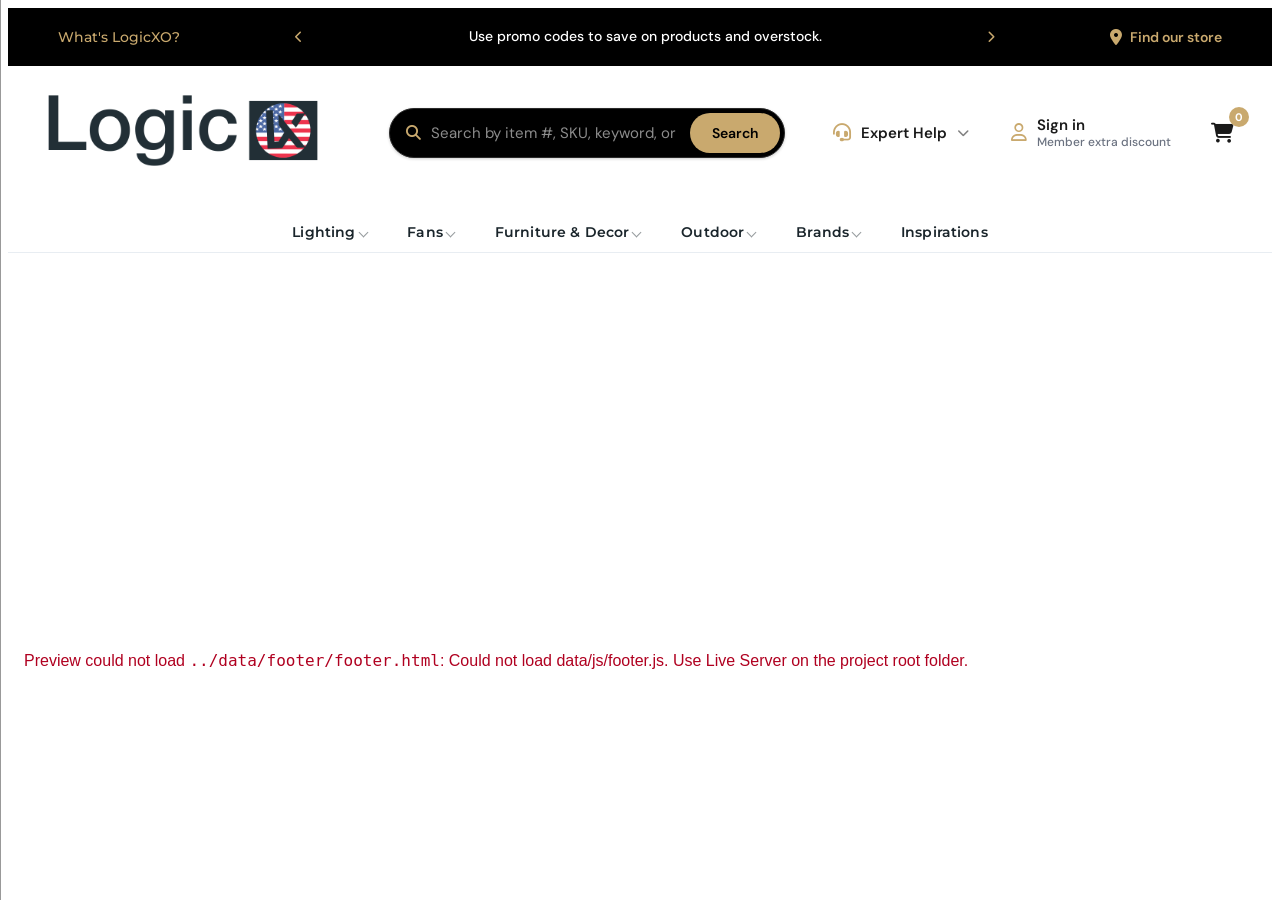
==== commit cef40983: "Rename project to Designer with README and preview labels. Align repo identity after the XOLogic-wor" ====
--- a/data/index.html
+++ b/data/index.html
@@ -3,7 +3,7 @@
 <head>
     <meta charset="UTF-8">
     <meta name="viewport" content="width=device-width, initial-scale=1.0">
-    <title>Local Preview</title>
+    <title>Designer — Preview</title>
     <link rel="icon" href="../data/images/logicxo.png" type="image/png">
     <link rel="preconnect" href="https://fonts.googleapis.com">
     <link rel="preconnect" href="https://fonts.gstatic.com" crossorigin>
--- a/data/css/styles.css
+++ b/data/css/styles.css
@@ -158,13 +158,13 @@
 	padding: 0;
 	margin: 0;
 }
-#cartLogo .cartCounter[count] {
+.iconSectionH-WD #cartLogo .cartCounter[count] {
 	display: inline-flex !important;
 	align-items: center;
 	justify-content: center;
 }
-#cartLogo .cartCounter[count="0"],
-#cartLogo .cartCounter {
+.iconSectionH-WD #cartLogo .cartCounter[count="0"],
+.iconSectionH-WD #cartLogo .cartCounter {
 	background-color: #cecece;
 	color: #000;
 	padding: 2px 12px;
@@ -173,7 +173,7 @@
 .iconSectionH-WD ul{
 	align-items: flex-start;
 }
-li#cartLogo {
+.iconSectionH-WD li#cartLogo {
 	display: flex;
 	align-items: center;
 	justify-content: center;
@@ -200,6 +200,106 @@
 	padding: 15px 2%;
 	box-sizing: border-box;
 }
+
+.top-banner-inner {
+	display: grid;
+	grid-template-columns: auto minmax(0, 1fr) auto;
+	align-items: center;
+	gap: 16px 24px;
+}
+
+.topBanner-promo {
+	margin: 0;
+	padding: 0;
+	text-align: center;
+	color: #fff;
+	font-size: 14px;
+	font-family: 'DM Sans', 'Montserrat', sans-serif;
+	font-weight: 500;
+	line-height: 1.4;
+	grid-area: 1 / 1;
+	opacity: 0;
+	visibility: hidden;
+	transition: opacity 0.35s ease, visibility 0.35s ease;
+}
+
+.topBanner-promo.is-active {
+	opacity: 1;
+	visibility: visible;
+}
+
+.topBanner-carousel {
+	display: flex;
+	align-items: center;
+	justify-content: center;
+	gap: 10px;
+	min-width: 0;
+	width: 100%;
+	max-width: 720px;
+	justify-self: center;
+}
+
+.topBanner-carousel-slides {
+	display: grid;
+	grid-template: 1fr / 1fr;
+	flex: 1;
+	min-width: 0;
+}
+
+.topBanner-carousel-btn {
+	display: inline-flex;
+	align-items: center;
+	justify-content: center;
+	flex: 0 0 auto;
+	width: 28px;
+	height: 28px;
+	padding: 0;
+	border: none;
+	border-radius: 999px;
+	background: transparent;
+	color: #c9a96e;
+	cursor: pointer;
+	transition: color 0.2s ease, background-color 0.2s ease;
+}
+
+.topBanner-carousel-btn i {
+	font-size: 0.75rem;
+	line-height: 1;
+}
+
+.topBanner-carousel-btn:hover,
+.topBanner-carousel-btn:focus-visible {
+	color: #e8dcc4;
+	background: rgba(201, 169, 110, 0.15);
+	outline: none;
+}
+
+.topBanner-store-link {
+	display: inline-flex;
+	align-items: center;
+	gap: 8px;
+	color: #c9a96e;
+	text-decoration: none;
+	font-size: 14px;
+	font-family: 'DM Sans', 'Montserrat', sans-serif;
+	font-weight: 600;
+	line-height: 1.2;
+	white-space: nowrap;
+	transition: color 0.2s ease;
+	justify-self: end;
+}
+
+.topBanner-store-link i {
+	font-size: 1rem;
+	line-height: 1;
+}
+
+.topBanner-store-link:hover,
+.topBanner-store-link:focus-visible {
+	color: #e8dcc4;
+	outline: none;
+}
+
 .topBanner-WD h1{
 	color: #fff;
 /*	text-align: center;*/
@@ -208,6 +308,19 @@
 	padding: 0;
 	font-weight: 500;
 	font-family:'Montserrat';
+}
+
+.topBanner-WD h1 a {
+	color: #c9a96e;
+	text-decoration: none;
+	transition: color 0.2s ease;
+}
+
+.topBanner-WD h1 a:hover,
+.topBanner-WD h1 a:focus-visible {
+	color: #e8dcc4;
+	text-decoration: underline;
+	outline: none;
 }
 .middleSection-WD {
 	display: grid;
@@ -267,77 +380,268 @@
 .header-utilities {
 	grid-area: utilities;
 	justify-self: end;
-}
-
-.header-action-btns {
+	position: relative;
+}
+
+.header-utilities-row {
 	display: flex;
 	flex-wrap: wrap;
 	align-items: center;
 	justify-content: flex-end;
-	gap: 8px;
-	list-style: none;
-	margin: 0;
-	padding: 0;
+	gap: 12px;
 }
 
 .header-action-btn {
 	display: inline-flex;
 	align-items: center;
 	justify-content: center;
-	gap: 6px;
-	min-height: 40px;
-	padding: 0 16px;
-	border: 1px solid var(--header-border, #e5e7eb);
+	gap: 10px;
+	min-height: 48px;
+	padding: 0 16px 0 14px;
+	border: none;
 	border-radius: 999px;
-	background: #ffffff;
+	background: transparent;
 	color: var(--header-ink, #1a1a1a);
 	font-family: 'DM Sans', 'Montserrat', sans-serif;
-	font-size: 0.8125rem;
+	font-size: 0.9375rem;
 	font-weight: 600;
 	line-height: 1.2;
 	text-decoration: none;
 	cursor: pointer;
-	transition: border-color 0.2s ease, color 0.2s ease, background-color 0.2s ease, box-shadow 0.2s ease;
-	box-sizing: border-box;
+	transition: color 0.2s ease, background-color 0.2s ease;
+	white-space: nowrap;
+}
+
+.header-action-btn-icon {
+	font-size: 1.125rem;
+	color: var(--header-gold, #c9a96e);
+	line-height: 1;
 }
 
 .header-action-btn:hover,
 .header-action-btn:focus-visible {
-	border-color: var(--header-gold, #c9a96e);
 	color: var(--header-gold-dark, #a8854a);
-	background: rgba(201, 169, 110, 0.1);
+	background: rgba(201, 169, 110, 0.08);
 	outline: none;
 }
 
-#userLogo .header-action-btn {
+.header-sign-in {
+	position: relative;
+	align-self: center;
+}
+
+.header-action-btn--sign-in {
+	white-space: normal;
+	align-items: center;
+}
+
+.header-sign-in-text {
+	display: inline-flex;
 	flex-direction: column;
-	padding-top: 6px;
-	padding-bottom: 6px;
-	min-height: 40px;
-}
-
-#cartLogo {
+	align-items: flex-start;
+	line-height: 1.15;
+	text-align: left;
+}
+
+.header-sign-in-default {
+	display: flex;
+	flex-direction: column;
+	align-items: flex-start;
+	gap: 1px;
+}
+
+.header-sign-in-line {
+	font-size: 0.9375rem;
+	font-weight: 600;
+	line-height: 1.2;
+}
+
+.header-sign-in-sub {
+	font-size: 0.75rem;
+	font-weight: 500;
+	line-height: 1.2;
+	color: var(--header-muted, #6b7280);
+}
+
+.header-action-btn--sign-in:hover .header-sign-in-sub,
+.header-action-btn--sign-in:focus-visible .header-sign-in-sub {
+	color: var(--header-gold-dark, #a8854a);
+}
+
+.header-sign-in-text:has(#fullName-WD:not(:empty)) .header-sign-in-default {
+	display: none;
+}
+
+#fullName-WD {
+	position: static;
+	transform: none;
+	font-size: inherit;
+	color: inherit;
+	display: inline;
+	line-height: inherit;
+	text-align: left;
+	max-width: 140px;
+	overflow: hidden;
+	text-overflow: ellipsis;
+	white-space: nowrap;
+}
+
+#fullName-WD:empty {
+	display: none;
+}
+
+.header-cart-btn {
+	position: relative;
+	display: inline-flex;
+	align-items: center;
+	justify-content: center;
+	width: 48px;
+	height: 48px;
+	border: none;
+	border-radius: 999px;
+	background: transparent;
+	color: var(--header-ink, #1a1a1a);
 	cursor: pointer;
-}
-
-#cartLogo .header-action-btn--cart {
-	padding-right: 12px;
-}
-
-#cartLogo .cartCounter {
+	transition: color 0.2s ease, background-color 0.2s ease;
+}
+
+.header-cart-btn i {
+	font-size: 1.25rem;
+	line-height: 1;
+}
+
+.header-cart-btn:hover,
+.header-cart-btn:focus-visible {
+	color: var(--header-gold-dark, #a8854a);
+	background: rgba(201, 169, 110, 0.08);
+	outline: none;
+}
+
+#cartLogo.header-cart-btn .cartCounter {
+	position: absolute;
+	top: -2px;
+	right: -2px;
+	min-width: 20px;
+	height: 20px;
+	padding: 0 6px;
+	border-radius: 999px;
+	background-color: var(--header-gold, #c9a96e);
+	color: #fff;
+	font-family: 'DM Sans', 'Montserrat', sans-serif;
 	font-size: 0.6875rem;
 	font-weight: 700;
+	line-height: 20px;
+	text-align: center;
+	box-sizing: border-box;
+}
+
+#cartLogo.header-cart-btn .cartCounter[count="0"],
+#cartLogo.header-cart-btn .cartCounter:empty {
+	display: none !important;
+}
+
+/* Expert Help dropdown */
+.expert-help {
+	position: relative;
+}
+
+.expert-help-trigger {
+	display: inline-flex;
+	align-items: center;
+	gap: 10px;
+	min-height: 48px;
+	padding: 0 16px 0 14px;
+	border: none;
+	border-radius: 999px;
+	background: transparent;
+	color: var(--header-ink, #1a1a1a);
+	font-family: 'DM Sans', 'Montserrat', sans-serif;
+	font-size: 0.9375rem;
+	font-weight: 600;
+	line-height: 1.2;
+	cursor: pointer;
+	transition: color 0.2s ease, background-color 0.2s ease;
+}
+
+.expert-help-trigger-icon {
+	font-size: 1.125rem;
+	color: var(--header-gold, #c9a96e);
 	line-height: 1;
-	padding: 3px 7px;
-	border-radius: 999px;
-	background: var(--header-gold, #c9a96e);
-	color: #000000;
-}
-
-#cartLogo .cartCounter[count="0"],
-#cartLogo .cartCounter:empty {
-	background: #e5e7eb;
-	color: #6b7280;
+}
+
+.expert-help-chevron {
+	font-size: 0.75rem;
+	opacity: 0.55;
+	transition: transform 0.2s ease;
+}
+
+.expert-help-trigger:hover,
+.expert-help-trigger:focus-visible,
+.expert-help.is-open .expert-help-trigger {
+	color: var(--header-gold-dark, #a8854a);
+	background: rgba(201, 169, 110, 0.08);
+	outline: none;
+}
+
+.expert-help:hover .expert-help-chevron,
+.expert-help.is-open .expert-help-chevron {
+	transform: rotate(180deg);
+	opacity: 0.85;
+}
+
+.expert-help-menu {
+	position: absolute;
+	top: calc(100% + 8px);
+	right: 0;
+	min-width: 240px;
+	padding: 6px;
+	border: 1px solid var(--header-border, #e5e7eb);
+	border-radius: 12px;
+	background: #ffffff;
+	box-shadow: 0 10px 28px rgba(0, 0, 0, 0.12);
+	opacity: 0;
+	visibility: hidden;
+	transform: translateY(6px);
+	transition: opacity 0.2s ease, visibility 0.2s ease, transform 0.2s ease;
+	z-index: 10002;
+}
+
+.expert-help:hover .expert-help-menu,
+.expert-help.is-open .expert-help-menu,
+.expert-help:focus-within .expert-help-menu {
+	opacity: 1;
+	visibility: visible;
+	transform: translateY(0);
+}
+
+.expert-help-item {
+	display: flex;
+	align-items: center;
+	gap: 10px;
+	padding: 10px 12px;
+	border-radius: 8px;
+	color: var(--header-ink, #1a1a1a);
+	font-family: 'DM Sans', 'Montserrat', sans-serif;
+	font-size: 0.8125rem;
+	font-weight: 500;
+	line-height: 1.3;
+	text-decoration: none;
+	transition: background-color 0.18s ease, color 0.18s ease;
+}
+
+.expert-help-item i {
+	flex: 0 0 auto;
+	width: 1rem;
+	font-size: 0.875rem;
+	color: var(--header-gold, #c9a96e);
+	text-align: center;
+}
+
+.expert-help-item:hover,
+.expert-help-item:focus-visible {
+	background: rgba(201, 169, 110, 0.12);
+	color: var(--header-gold-dark, #a8854a);
+	outline: none;
 }
 .iconSectionH-WD li{
 	cursor: pointer;
@@ -367,7 +671,7 @@
 	text-decoration: none;
 	color: inherit;
 }
-#userLogo a {
+.iconSectionH-WD #userLogo a {
 	flex-direction: column;
 	align-items: center;
 	justify-content: flex-start;
@@ -460,21 +764,32 @@
 }
 #searchbar.enhanced-search {
 	display: flex;
-	align-items: stretch;
+	align-items: center;
 	width: 100%;
 	min-height: 48px;
-	border: 1px solid var(--header-border, #e5e7eb);
+	border: 1px solid #2a2a2a;
 	border-radius: 999px;
-	background: #fafafa;
+	background: #000000;
 	overflow: hidden;
-	box-shadow: 0 1px 2px rgba(0, 0, 0, 0.04);
-	transition: border-color 0.2s ease, box-shadow 0.2s ease, background-color 0.2s ease;
+	box-shadow: 0 1px 3px rgba(0, 0, 0, 0.2);
+	transition: border-color 0.2s ease, box-shadow 0.2s ease;
 }
 
 #searchbar.enhanced-search:focus-within {
 	border-color: var(--header-gold, #c9a96e);
-	background: #ffffff;
-	box-shadow: 0 0 0 3px rgba(201, 169, 110, 0.18);
+	box-shadow: 0 0 0 3px rgba(201, 169, 110, 0.22);
+}
+
+.header-search-icon {
+	display: inline-flex;
+	align-items: center;
+	justify-content: center;
+	flex: 0 0 auto;
+	padding-left: 16px;
+	color: var(--header-gold, #c9a96e);
+	font-size: 0.9375rem;
+	line-height: 1;
+	pointer-events: none;
 }
 
 #searchbar input {
@@ -482,16 +797,16 @@
 	min-width: 0;
 	border: 0;
 	background: transparent;
-	padding: 12px 8px 12px 20px;
+	padding: 12px 10px 12px 10px;
 	font-size: 0.9375rem;
 	font-family: 'DM Sans', 'Montserrat', sans-serif;
-	color: var(--header-ink, #1a1a1a);
+	color: #ffffff;
 	box-sizing: border-box;
 	width: 100%;
 }
 
 #searchbar input::placeholder {
-	color: #9ca3af;
+	color: rgba(255, 255, 255, 0.55);
 	font-family: 'DM Sans', 'Montserrat', sans-serif;
 }
 
@@ -526,10 +841,6 @@
 	outline: none;
 }
 
-#searchbar button i {
-	font-size: 0.875rem;
-}
-
 .header-search-btn-text {
 	line-height: 1;
 }
@@ -657,6 +968,40 @@
 	.header-action-item--hide-mobile {
 		display: none;
 	}
+	.expert-help-menu {
+		right: 0;
+		left: auto;
+		min-width: 220px;
+	}
+	.expert-help-trigger-text {
+		font-size: 0.875rem;
+	}
+	.header-sign-in-sub {
+		display: none;
+	}
+	.header-sign-in-line {
+		font-size: 0.875rem;
+	}
+	.header-action-btn {
+		padding: 0 14px;
+		font-size: 0.875rem;
+		min-height: 44px;
+	}
+	.header-cart-btn {
+		width: 44px;
+		height: 44px;
+	}
+	.header-cart-btn i {
+		font-size: 1.125rem;
+	}
+	.expert-help-trigger {
+		min-height: 44px;
+		padding: 0 14px;
+		font-size: 0.875rem;
+	}
+	.expert-help-trigger-icon {
+		font-size: 1rem;
+	}
 	.middleSection-WD {
 		grid-template-columns: auto 1fr auto;
 		grid-template-areas:
@@ -682,17 +1027,18 @@
 		min-height: 46px;
 	}
 	#searchbar input {
-		padding: 10px 12px 10px 18px;
+		padding: 10px 10px 10px 8px;
+		font-size: 1rem;
+	}
+	.header-search-icon {
+		padding-left: 14px;
 		font-size: 1rem;
 	}
 	#searchbar button {
 		padding: 0 16px;
 		min-width: 46px;
 	}
-	.header-search-btn-text {
-		display: none;
-	}
-	.header-action-btns {
+	.header-utilities-row {
 		gap: 6px;
 	}
 	.desktopNav,
@@ -701,6 +1047,24 @@
 	}
 	.bannerCont-WD {
 		justify-content: center;
+	}
+	.top-banner-inner {
+		grid-template-columns: 1fr;
+		justify-items: center;
+		gap: 8px;
+		text-align: center;
+	}
+	.topBanner-promo {
+		font-size: 12px;
+		line-height: 1.45;
+	}
+	.topBanner-carousel {
+		max-width: none;
+		gap: 8px;
+	}
+	.topBanner-carousel-btn {
+		width: 32px;
+		height: 32px;
 	}
 	.topBanner-WD h1 {
 		text-align: center;
@@ -1589,26 +1953,6 @@
 /* end of homepage styles */
 #CustBlock1 {
     display: none !important;
-}
-#userLogo {
-	position: relative;
-	align-self: center;
-}
-#fullName-WD {
-	position: static;
-	transform: none;
-	font-size: 10px;
-	color: #555;
-	display: block;
-	line-height: 1.2;
-	text-align: center;
-	max-width: 72px;
-	overflow: hidden;
-	text-overflow: ellipsis;
-	white-space: nowrap;
-}
-#fullName-WD:empty {
-	display: none;
 }
 
 #back-to-top-btn {
--- a/data/css/sb-dropdown-menu.css
+++ b/data/css/sb-dropdown-menu.css
@@ -24,6 +24,7 @@
   flex-wrap: wrap;
   justify-content: center;
   align-items: stretch;
+  gap: 0.35rem;
   margin: 0;
   padding: 0;
   list-style: none;
@@ -38,11 +39,11 @@
 .sb-menu > li > a {
   position: relative;
   display: block;
-  padding: 1rem 1.35rem 1.15rem;
+  padding: 0.75rem 1.55rem 0.85rem;
   color: var(--xo-ink);
   text-decoration: none;
   font-weight: 600;
-  font-size: 1rem;
+  font-size: 0.9375rem;
   letter-spacing: 0.01em;
   line-height: 1.2;
   transition: color 0.2s ease;
@@ -51,8 +52,8 @@
 .sb-menu > li > a::after {
   content: '';
   position: absolute;
-  left: 1.1rem;
-  right: 1.1rem;
+  left: 1.55rem;
+  right: 1.55rem;
   bottom: 0;
   height: 3px;
   border-radius: 3px 3px 0 0;
@@ -74,14 +75,14 @@
 
 /* Subtle chevron on items with a panel */
 .sb-menu > li:has(.sb-mega-menu) > a {
-  padding-right: 1.65rem;
+  padding-right: 2.15rem;
 }
 
 .sb-menu > li:has(.sb-mega-menu) > a::before {
   content: '';
   position: absolute;
   top: 50%;
-  right: 0.85rem;
+  right: 1.05rem;
   width: 6px;
   height: 6px;
   margin-top: -4px;
@@ -102,20 +103,20 @@
   position: absolute;
   top: 100%;
   left: 50%;
-  transform: translateX(-50%) translateY(8px);
-  width: min(1200px, calc(100vw - 48px));
-  margin: 0 0 16px;
-  padding: 2.25rem 2.5rem 3.25rem;
+  transform: translateX(-50%) translateY(6px);
+  width: min(1080px, calc(100vw - 40px));
+  margin: 0 0 12px;
+  padding: 1.5rem 1.75rem 2rem;
   box-sizing: border-box;
   display: flex;
   flex-wrap: wrap;
   justify-content: flex-start;
   align-items: flex-start;
-  gap: 0.5rem 0;
+  gap: 0.25rem 0;
   background: var(--xo-panel);
   border: 1px solid var(--xo-border);
   border-top: 3px solid var(--xo-gold);
-  border-radius: 0 0 14px 14px;
+  border-radius: 0 0 12px 12px;
   box-shadow:
     0 4px 6px rgba(26, 37, 43, 0.04),
     0 20px 48px rgba(26, 37, 43, 0.12);
@@ -140,7 +141,7 @@
 /* Keep link columns + promo CTA on one row */
 .sb-mega-menu:has(.sb-promo-card) {
   flex-wrap: nowrap;
-  align-items: stretch;
+  align-items: flex-start;
 }
 
 .sb-mega-menu:has(.sb-promo-card) .sb-col:not(.sb-col-image) {
@@ -152,28 +153,28 @@
 /* Columns */
 .sb-mega-menu .sb-col {
   flex: 0 1 auto;
-  min-width: 190px;
-  max-width: 240px;
-  padding: 0.35rem 1.75rem 1rem 0;
+  min-width: 150px;
+  max-width: 195px;
+  padding: 0.2rem 1.15rem 0.65rem 0;
   border: none;
 }
 
 .sb-mega-menu .sb-col + .sb-col:not(.sb-col-image) {
   border-left: 1px solid var(--xo-border);
-  padding-left: 1.75rem;
+  padding-left: 1.15rem;
 }
 
 .sb-col-split {
   display: flex;
-  gap: 2.5rem;
+  gap: 1.5rem;
   flex: 1 1 auto;
-  min-width: min(100%, 520px);
+  min-width: min(100%, 420px);
   max-width: none;
 }
 
 .sb-col-split > ul + ul {
   margin-top: 0;
-  padding-top: 2.35rem;
+  padding-top: 1.75rem;
 }
 
 .sb-mega-menu .sb-col ul {
@@ -183,17 +184,17 @@
 }
 
 .sb-mega-menu .sb-col li {
-  margin-bottom: 0.15rem;
+  margin-bottom: 0.05rem;
 }
 
 /* Section headings */
 .sb-mega-menu .sb-col strong {
   display: block;
-  margin: 0 0 0.85rem;
-  padding-bottom: 0.55rem;
+  margin: 0 0 0.55rem;
+  padding-bottom: 0.35rem;
   border-bottom: 2px solid rgba(201, 169, 110, 0.35);
   font-family: var(--font-display);
-  font-size: 1.25rem;
+  font-size: 1.0625rem;
   font-weight: 600;
   letter-spacing: 0.02em;
   text-transform: none;
@@ -214,14 +215,14 @@
 /* Links — nav columns only (not promo card) */
 .sb-mega-menu .sb-col:not(.sb-promo-card) a {
   display: inline-block;
-  padding: 0.42rem 0.55rem 0.42rem 0.65rem;
-  margin-left: -0.65rem;
-  border-radius: 6px;
+  padding: 0.28rem 0.45rem 0.28rem 0.55rem;
+  margin-left: -0.55rem;
+  border-radius: 5px;
   color: var(--xo-muted);
   text-decoration: none;
-  font-size: 0.9375rem;
+  font-size: 0.8125rem;
   font-weight: 500;
-  line-height: 1.35;
+  line-height: 1.3;
   transition:
     color 0.18s ease,
     background-color 0.18s ease,
@@ -248,24 +249,24 @@
 
 /* Promo CTA card — full-height right rail */
 .sb-col-image.sb-promo-card {
-  flex: 0 0 260px;
-  width: 260px;
-  max-width: 260px;
-  min-width: 260px;
+  flex: 0 0 210px;
+  width: 210px;
+  max-width: 210px;
+  min-width: 210px;
   margin-left: auto;
-  align-self: stretch;
-  padding: 0 0 0.5rem 1.75rem !important;
+  align-self: flex-start;
+  padding: 0.1rem 0 0 1rem !important;
   border-left: 1px solid var(--xo-border) !important;
 }
 
 .sb-promo-link {
   display: flex;
   flex-direction: column;
-  height: 100%;
-  gap: 0.55rem;
+  height: auto;
+  gap: 0.3rem;
   margin: 0 !important;
-  padding: 1.2rem 1.2rem 1.45rem !important;
-  border-radius: 12px;
+  padding: 0.7rem 0.8rem 0.8rem !important;
+  border-radius: 10px;
   text-decoration: none;
   color: #e8eef4;
   background: linear-gradient(165deg, #141414 0%, #000000 100%);
@@ -296,7 +297,7 @@
 
 .sb-promo-title {
   font-family: var(--font-display);
-  font-size: 1.45rem;
+  font-size: 1.125rem;
   font-weight: 600;
   line-height: 1.15;
   color: var(--xo-gold-light);
@@ -304,25 +305,23 @@
 }
 
 .sb-promo-text {
-  font-size: 0.8125rem;
-  line-height: 1.45;
+  font-size: 0.75rem;
+  line-height: 1.35;
   color: #aeb6c1;
-  margin-bottom: 0.35rem;
+  margin: 0 0 0.15rem;
 }
 
 .sb-promo-link img {
   display: block;
   width: 100%;
-  max-width: 216px;
+  max-width: 168px;
+  max-height: 168px;
   aspect-ratio: 1 / 1;
   height: auto;
   object-fit: contain;
   object-position: center;
-  margin-top: auto;
-  margin-left: auto;
-  margin-right: auto;
-  margin-bottom: 0;
-  padding: 4px;
+  margin: 0.25rem auto 0;
+  padding: 3px;
   border-radius: 8px;
   border: 1px solid rgba(255, 255, 255, 0.12);
   background: #ffffff;
@@ -333,13 +332,13 @@
   display: flex;
   align-items: center;
   justify-content: center;
-  margin-top: 1rem;
-  padding: 0.8125rem 1rem;
-  min-height: 44px;
-  border-radius: 8px;
+  margin-top: 0.5rem;
+  padding: 0.55rem 0.75rem;
+  min-height: 36px;
+  border-radius: 7px;
   background: var(--xo-gold);
   color: #000000;
-  font-size: 0.875rem;
+  font-size: 0.8125rem;
   font-weight: 700;
   text-align: center;
   letter-spacing: 0.02em;
@@ -400,61 +399,61 @@
   }
 }
 
-@media (min-width: 1024px) and (max-width: 1280px) {
+@media (min-width: 1024px) and (max-width: 1366px) {
   .sb-menu > li > a {
-    padding-left: 1rem;
-    padding-right: 1rem;
-    font-size: 0.9375rem;
+    padding: 0.65rem 1.15rem 0.75rem;
+    font-size: 0.875rem;
+  }
+
+  .sb-menu > li > a::after {
+    left: 1.15rem;
+    right: 1.15rem;
+  }
+
+  .sb-menu > li:has(.sb-mega-menu) > a {
+    padding-right: 1.75rem;
   }
 
   .sb-mega-menu {
-    width: calc(100vw - 32px);
-    padding: 1.85rem 1.75rem 2.75rem;
-    margin-bottom: 12px;
+    width: calc(100vw - 28px);
+    padding: 1.25rem 1.35rem 1.65rem;
   }
 
   .sb-mega-menu .sb-col {
-    min-width: 160px;
-    padding-right: 1.25rem;
+    min-width: 132px;
+    max-width: 170px;
+    padding-right: 0.9rem;
   }
 
   .sb-mega-menu .sb-col + .sb-col:not(.sb-col-image) {
-    padding-left: 1.25rem;
-  }
-
-  .sb-mega-menu:has(.sb-promo-card) {
-    flex-wrap: wrap;
+    padding-left: 0.9rem;
+  }
+
+  .sb-mega-menu .sb-col strong {
+    font-size: 1rem;
+    margin-bottom: 0.45rem;
+  }
+
+  .sb-mega-menu .sb-col:not(.sb-promo-card) a {
+    font-size: 0.78125rem;
+    padding-top: 0.22rem;
+    padding-bottom: 0.22rem;
   }
 
   .sb-col-image.sb-promo-card {
-    flex: 1 1 100%;
-    width: 100%;
-    max-width: none;
-    min-width: 0;
-    margin-left: 0;
-    padding: 1rem 0 0 !important;
-    border-left: none !important;
-    border-top: 1px solid var(--xo-border);
-  }
-
-  .sb-promo-link {
-    flex-direction: row;
-    flex-wrap: wrap;
-    align-items: center;
-    gap: 0.75rem 1rem;
+    flex: 0 0 190px;
+    width: 190px;
+    max-width: 190px;
+    min-width: 190px;
+    padding-left: 0.85rem !important;
   }
 
   .sb-promo-link img {
-    width: 140px;
-    max-width: 140px;
-    margin-top: 0;
-    margin-left: auto;
-    margin-right: 0;
-    flex-shrink: 0;
-  }
-
-  .sb-promo-cta {
-    margin-top: 0.75rem;
-    width: 100%;
-  }
-}
+    max-width: 148px;
+    max-height: 148px;
+  }
+
+  .sb-promo-title {
+    font-size: 1.05rem;
+  }
+}
